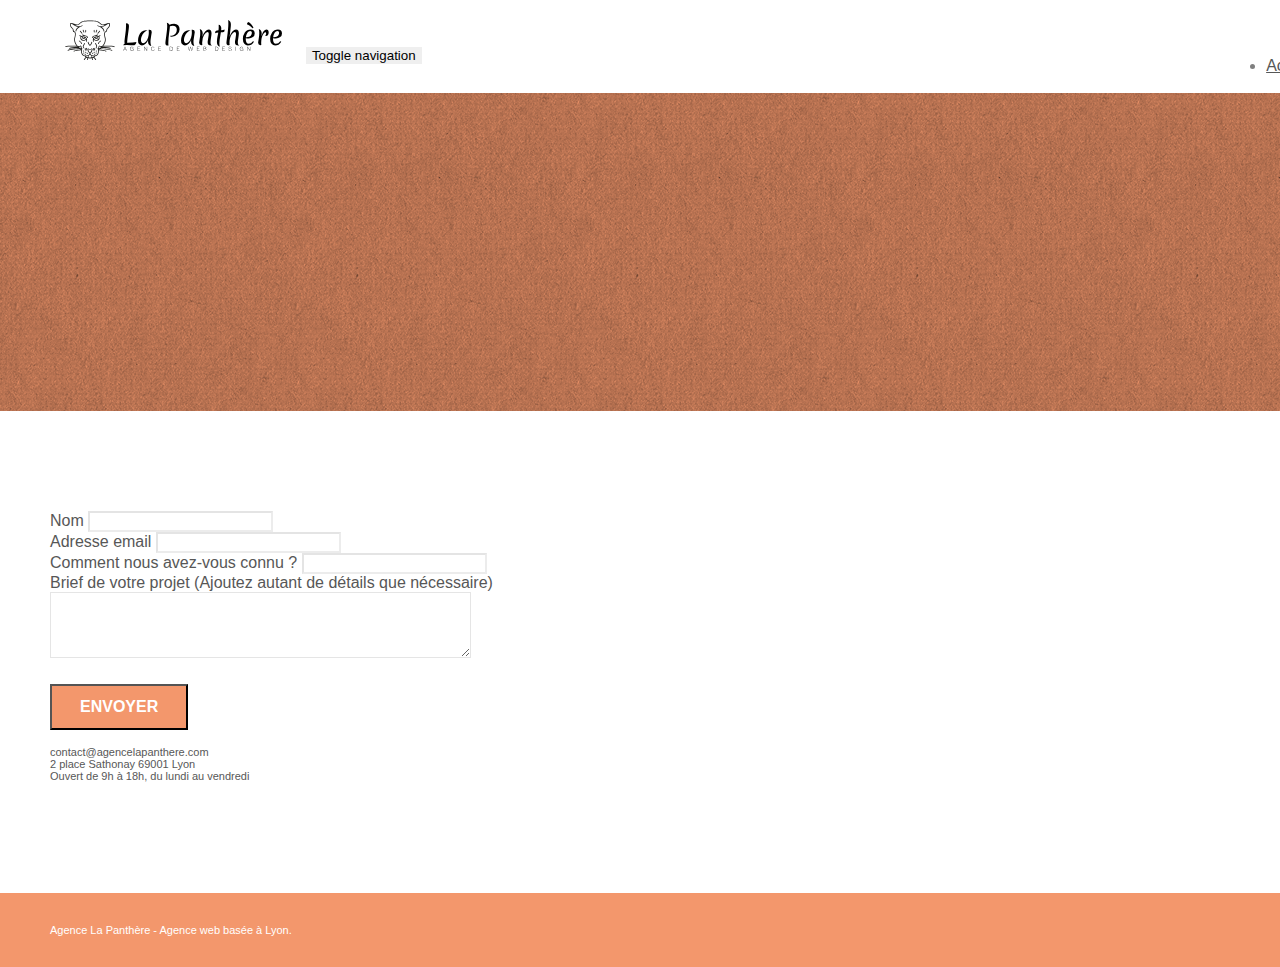
==== page2.html @ acd680e2 "ajout des fichiers" ====
<!doctype html>
<html lang="Default">
<head>
    <meta charset="utf-8">
    <meta name="keywords" content="">
    <meta name="description" content="">
    <meta name="viewport" content="width=device-width, initial-scale=1.0, viewport-fit=cover">
    <link rel="shortcut icon" type="image/png" href="favicon.jpg">
    
	<link rel="stylesheet" type="text/css" href="./css/bootstrap.min.css">
	<link rel="stylesheet" type="text/css" href="style.css">
	<link rel="stylesheet" type="text/css" href="./css/font-awesome.min.css">
	<link rel="stylesheet" type="text/css" href="./css/et-line.min.css">
	
    
	<script src="./js/jquery-2.1.0.min.js"></script>
	<script src="./js/bootstrap.min.js"></script>
	<script src="./js/blocs.min.js"></script>
	<script src="./js/jqBootstrapValidation.js"></script>
	<script src="./js/formHandler.js"></script>
    <title>page2</title>

    
<!-- Analytics -->
 
<!-- Analytics END -->
    
</head>
<body>
<!-- Principal conteneur -->
<div class="page-container">
    
<!-- bloc-0 -->
<div class="bloc bgc-white l-bloc " id="bloc-0">
	<div class="container bloc-sm">
		<nav class="navbar row">
			<div class="navbar-header">
				<a class="navbar-brand" href="index.html"><img src="img/agence-la-panthere-monochrome.svg" alt="atlanta web design logo" height="40" /></a>
				<button id="nav-toggle" type="button" class="ui-navbar-toggle navbar-toggle" data-toggle="collapse" data-target=".navbar-1">
					<span class="sr-only">Toggle navigation</span><span class="icon-bar"></span><span class="icon-bar"></span><span class="icon-bar"></span>
				</button>
			</div>
			<div class="collapse navbar-collapse navbar-1 special-dropdown-nav">
				<ul class="site-navigation nav navbar-nav">
					<li>
						<a href="index.html">Accueil</a>
					</li>
					<li>
					</li>
					<li>
						<a href="page2.html">page2 &gt;</a>
					</li>
				</ul>
			</div>
		</nav>
	</div>
</div>
<!-- bloc-0 END -->

<!-- bloc-6 -->
<div class="bloc bg-dots-bg bg-repeat bgc-atomic-tangerine d-bloc bloc-bg-texture texture-paper" id="bloc-6">
	<div class="container bloc-lg">
		<div class="row">
			<div class="col-sm-12">
				<h1 class="text-center hero-bloc-text tc-white">
					Parlons web design !
				</h1>
				<p class="text-center mg-lg tc-white tight-width-whitespace">
					Nous sommes ravis que vous souhaitiez collaborer avec notre agence.<br>
					Parlez-nous de votre projet en complétant le formulaire ci-dessous.
				</p>
			</div>
		</div>
	</div>
</div>
<!-- bloc-6 END -->

<!-- bloc-7 -->
<div class="bloc bgc-white l-bloc" id="bloc-7">
	<div class="container bloc-lg">
		<div class="row">
			<div class="col-sm-6">
				<form id="form_1" novalidate success-msg="Your message has been sent." fail-msg="Sorry it seems that our mail server is not responding, Sorry for the inconvenience!">
					<div class="form-group">
						<label>
							Nom
						</label>
						<input id="name" class="form-control" required />
					</div>
					<div class="form-group">
						<label>
							Adresse email
						</label>
						<input id="email" class="form-control" type="email" required />
					</div>
					<div class="form-group">
						<label>
							Comment nous avez-vous connu ?
						</label>
						<input class="form-control" type="email" required id="input_504" />
					</div>
					<div class="form-group">
						<label>
							Brief de votre projet (Ajoutez autant de détails que nécessaire)<br>
						</label><textarea id="message" class="form-control" rows="4" cols="50" required></textarea>
					</div> 
					<button class="bloc-button btn btn-lg btn-block cta-hero btn-atomic-tangerine" type="submit">
						Envoyer
					</button>
				</form>
			</div>
			<div class="col-sm-6">
				<p>
					contact@agencelapanthere.com<br>2 place Sathonay 69001 Lyon<br>Ouvert de 9h à 18h, du lundi au vendredi<br>
				</p>
			</div>
		</div>
	</div>
</div>
<!-- bloc-7 END -->

<!-- ScrollToTop Button -->
<a class="bloc-button btn btn-d scrollToTop" onclick="scrollToTarget('1')"><span class="fa fa-chevron-up"></span></a>
<!-- ScrollToTop Button END-->


<!-- Footer - bloc-8 -->
<div class="bloc bgc-atomic-tangerine d-bloc" id="bloc-8">
	<div class="container bloc-sm">
		<div class="row">
			<div class="col-sm-12">
				<p class="text-center white">
					Agence La Panthère - Agence web basée à Lyon.<br>
				</p>
				<div class="row row-no-gutters social">
					<div class="col-sm-3">
						<div class="text-center">
							<a class="social" href="index.html"><span class="fa fa-twitter icon-md"></span></a>
						</div>
					</div>
					<div class="col-sm-3">
						<div class="text-center">
							<a class="social" href="index.html"><span class="fa fa-facebook icon-md"></span></a>
						</div>
					</div>
					<div class="col-sm-3">
						<div class="text-center">
							<a class="social" href="index.html"><span class="fa fa-dribbble icon-md"></span></a>
						</div>
					</div>
					<div class="col-sm-3">
						<div class="text-center">
							<a class="social" href="index.html"><span class="fa fa-instagram icon-md"></span></a>
						</div>
					</div>
				</div>
			</div>
		</div>
	</div>
</div>
<!-- Footer - bloc-8 END -->

</div>
<!-- Principal conteneur END -->
    

</body>
</html>
---- style.css ----
body {
    margin: 0;
    padding: 0;
    background: #FFF;
    overflow-x: hidden;
    -webkit-font-smoothing: antialiased;
    -moz-osx-font-smoothing: grayscale;
}

a,
button {
    transition: all .3s ease-in-out;
    outline: none!important;
}

a:hover {
    text-decoration: none;
    cursor: pointer;
}

#page-loading-blocs-notifaction {
    position: fixed;
    top: 0;
    bottom: 0;
    width: 100%;
    z-index: 100000;
    background: #FFFFFF url("img/pageload-spinner.gif") no-repeat center center;
}

.bloc {
    width: 100%;
    clear: both;
    background: 50% 50% no-repeat;
    padding: 0 50px;
    -webkit-background-size: cover;
    -moz-background-size: cover;
    -o-background-size: cover;
    background-size: cover;
    position: relative;
}

.bloc .container {
    padding-left: 0;
    padding-right: 0;
}

.bloc-lg {
    padding: 100px 50px;
}

.bloc-md {
    padding: 50px;
}

.bloc-sm {
    padding: 20px 50px;
}

.bg-center,
.bg-l-edge,
.bg-r-edge,
.bg-t-edge,
.bg-b-edge,
.bg-tl-edge,
.bg-bl-edge,
.bg-tr-edge,
.bg-br-edge,
.bg-repeat {
    -webkit-background-size: auto!important;
    -moz-background-size: auto!important;
    -o-background-size: auto!important;
    background-size: auto!important;
}

.bg-repeat {
    background: repeat;
}

.bg-t-edge {
    background: top no-repeat;
}

.bloc-bg-texture::before {
    content: "";
    background-size: 2px 2px;
    position: absolute;
    top: 0;
    bottom: 0;
    left: 0;
    right: 0;
}

.texture-paper::before {
    background: url("img/texture-paper.png");
    background-size: 280px 280px;
}

.b-parallax {
    background-attachment: fixed;
}

.d-bloc {
    color: rgba(255, 255, 255, .7);
}

.d-bloc button:hover {
    color: rgba(255, 255, 255, .9);
}

.d-bloc .icon-round,
.d-bloc .icon-square,
.d-bloc .icon-rounded,
.d-bloc .icon-semi-rounded-a,
.d-bloc .icon-semi-rounded-b {
    border-color: rgba(255, 255, 255, .9);
}

.d-bloc .divider-h span {
    border-color: rgba(255, 255, 255, .2);
}

.d-bloc .a-btn,
.d-bloc .navbar a,
.d-bloc .navbar-brand,
.d-bloc a .icon-sm,
.d-bloc a .icon-md,
.d-bloc a .icon-lg,
.d-bloc a .icon-xl,
.d-bloc h1 a,
.d-bloc h2 a,
.d-bloc h3 a,
.d-bloc h4 a,
.d-bloc h5 a,
.d-bloc h6 a,
.d-bloc p a {
    color: rgba(255, 255, 255, .6);
}

.d-bloc .a-btn:hover,
.d-bloc .navbar a:hover,
.d-bloc .navbar-brand:hover,
.d-bloc a:hover .icon-sm,
.d-bloc a:hover .icon-md,
.d-bloc a:hover .icon-lg,
.d-bloc a:hover .icon-xl,
.d-bloc h1 a:hover,
.d-bloc h2 a:hover,
.d-bloc h3 a:hover,
.d-bloc h4 a:hover,
.d-bloc h5 a:hover,
.d-bloc h6 a:hover,
.d-bloc p a:hover {
    color: rgba(255, 255, 255, 1);
}

.d-bloc .navbar-toggle .icon-bar {
    background: rgba(255, 255, 255, 1);
}

.d-bloc .btn-wire,
.d-bloc .btn-wire:hover {
    color: rgba(255, 255, 255, 1);
    border-color: rgba(255, 255, 255, 1);
}

.d-bloc .panel {
    color: rgba(0, 0, 0, .5);
}

.d-bloc .panel button:hover {
    color: rgba(0, 0, 0, .7);
}

.d-bloc .panel icon {
    border-color: rgba(0, 0, 0, .7);
}

.d-bloc .panel .divider-h span {
    border-color: rgba(0, 0, 0, .1);
}

.d-bloc .panel .a-btn {
    color: rgba(0, 0, 0, .6);
}

.d-bloc .panel .a-btn:hover {
    color: rgba(0, 0, 0, 1);
}

.d-bloc .panel .btn-wire,
.d-bloc .panel .btn-wire:hover {
    color: rgba(0, 0, 0, .7);
    border-color: rgba(0, 0, 0, .3);
}

.d-bloc .panel,
.l-bloc {
    color: rgba(0, 0, 0, .5);
}

.d-bloc .panel button:hover,
.l-bloc button:hover {
    color: rgba(0, 0, 0, .7);
}

.l-bloc .icon-round,
.l-bloc .icon-square,
.l-bloc .icon-rounded,
.l-bloc .icon-semi-rounded-a,
.l-bloc .icon-semi-rounded-b {
    border-color: rgba(0, 0, 0, .7);
}

.d-bloc .panel .divider-h span,
.l-bloc .divider-h span {
    border-color: rgba(0, 0, 0, .1);
}

.d-bloc .panel .a-btn,
.l-bloc .a-btn,
.l-bloc .navbar a,
.l-bloc .navbar-brand,
.l-bloc a .icon-sm,
.l-bloc a .icon-md,
.l-bloc a .icon-lg,
.l-bloc a .icon-xl,
.l-bloc h1 a,
.l-bloc h2 a,
.l-bloc h3 a,
.l-bloc h4 a,
.l-bloc h5 a,
.l-bloc h6 a,
.l-bloc p a {
    color: rgba(0, 0, 0, .6);
}

.d-bloc .panel .a-btn:hover,
.l-bloc .a-btn:hover,
.l-bloc .navbar a:hover,
.l-bloc .navbar-brand:hover,
.l-bloc a:hover .icon-sm,
.l-bloc a:hover .icon-md,
.l-bloc a:hover .icon-lg,
.l-bloc a:hover .icon-xl,
.l-bloc h1 a:hover,
.l-bloc h2 a:hover,
.l-bloc h3 a:hover,
.l-bloc h4 a:hover,
.l-bloc h5 a:hover,
.l-bloc h6 a:hover,
.l-bloc p a:hover {
    color: rgba(0, 0, 0, 1);
}

.l-bloc .navbar-toggle .icon-bar {
    color: rgba(0, 0, 0, .6);
}

.d-bloc .panel .btn-wire,
.d-bloc .panel .btn-wire:hover,
.l-bloc .btn-wire,
.l-bloc .btn-wire:hover {
    color: rgba(0, 0, 0, .7);
    border-color: rgba(0, 0, 0, .3);
}

.voffset {
    margin-top: 30px;
}

.voffset-lg {
    margin-top: 80px;
}

.row-no-gutters {
    margin-right: 0;
    margin-left: 0;
}

.row.row-no-gutters > [class^="col-"],
.row.row-no-gutters > [class*=" col-"] {
    padding-right: 0;
    padding-left: 0;
}

#bloc-1-hero h1 {
    font-size: 32px;
}

.navbar {
    margin-bottom: 0;
    z-index: 1;
}

.navbar-brand {
    height: auto;
    padding: 3px 15px;
    font-size: 25px;
    font-weight: normal;
    font-weight: 600;
    line-height: 44px;
}

.navbar-brand img {
    max-height: 200px;
    margin: 0 5px 0 0;
    display: inline;
}

.navbar-brand img[src$=svg] {
    min-width: 100px;
}

.nav-center .navbar-brand img {
    margin: 0;
}

.navbar .nav {
    padding-top: 2px;
    margin-right: -16px;
    float: right;
    z-index: 1;
}

.nav > li {
    float: left;
    margin-top: 4px;
    font-size: 16px;
}

.navbar-nav .open .dropdown-menu > li > a {
    text-align: inherit;
}

.nav > li a:hover,
.nav > li a:focus {
    background: transparent;
}

.navbar-toggle {
    margin: 10px 10px 0 0;
    border: 0px;
}

.navbar-toggle:hover {
    background: transparent!important;
}

.navbar-toggle .icon-bar {
    background-color: rgba(0, 0, 0, .5);
    width: 26px;
}

.nav-invert .navbar .nav {
    float: left;
}

.nav-invert .navbar-header,
.nav-invert .navbar-brand {
    float: right;
    position: relative;
    z-index: 2;
}

@media (min-width: 768px) {
    .site-navigation {
        position: absolute;
        top: 50%;
        right: 20px;
        transform: translate(0, -50%);
        -webkit-transform: translateY(-50%);
    }
    .nav > li .dropdown-menu a,
    .nav > li .dropdown-menu a:hover {
        color: #484848;
    }
    .nav-invert .site-navigation {
        left: 0;
        right: 0;
    }
    .nav-center {
        text-align: center;
    }
    .nav-center .navbar-header {
        width: 100%;
    }
    .nav-center .navbar-header,
    .nav-center .navbar-brand,
    .nav-center .nav > li {
        float: none;
        display: inline-block;
    }
    .nav-center .site-navigation {
        position: relative;
        width: 100%;
        right: 0;
        margin-right: 0px;
        margin-top: 20px;
    }
    .nav-center.mini-nav .navbar-toggle {
        float: none;
        margin: 10px auto 0;
    }
}

.nav > li > .dropdown a {
    background: none!important;
    display: block;
    padding: 14px 15px;
}

nav .caret {
    margin: 0 5px;
}

.dropdown-menu .dropdown-menu {
    top: -8px;
    left: 100%;
}

.dropdown-menu .dropmenu-flow-right {
    top: 100%;
    left: 0;
    margin-left: -1px;
    border-top-left-radius: 0;
    border-top-right-radius: 0;
}

.dropdown-menu .dropdown span {
    border: 4px solid black;
    border-top-color: transparent;
    border-right-color: transparent;
    border-bottom-color: transparent;
    margin: 6px -5px 0 0!important;
    float: right;
}

.mg-md {
    margin-top: 10px;
    margin-bottom: 20px;
}

.mg-lg {
    margin-top: 10px;
    margin-bottom: 40px;
}

.btn {
    margin: 0 5px 5px 0;
}

.btn.pull-right {
    margin: 0 0 5px 5px;
}

.btn-d,
.btn-d:hover,
.btn-d:focus {
    color: #FFF;
    background: rgba(0, 0, 0, .3);
}

button {
    outline: none!important;
}

.btn-rd {
    border-radius: 40px;
}

.btn-clean {
    border: 1px solid rgba(0, 0, 0, .08);
    border-bottom-color: rgba(0, 0, 0, .1);
    text-shadow: 0 1px 0 rgba(0, 0, 1, .1);
    box-shadow: 0 1px 3px rgba(0, 0, 1, .25), inset 0 1px 0 0 rgba(255, 255, 255, .15);
}

.icon-md {
    font-size: 30px!important;
}

.icon-lg {
    font-size: 60px!important;
}

.sm-shadow {
    text-shadow: 0 1px 2px rgba(0, 0, 0, .3);
}

.panel-sq,
.panel-sq .panel-heading,
.panel-sq .panel-footer {
    border-radius: 0;
}

.panel-rd {
    border-radius: 30px;
}

.panel-rd .panel-heading {
    border-radius: 29px 29px 0 0;
}

.panel-rd .panel-footer {
    border-radius: 0 0 29px 29px;
}

.form-control {
    border-color: rgba(0, 0, 0, .1);
    box-shadow: none;
}

.scrollToTop {
    width: 40px;
    height: 40px;
    position: fixed;
    bottom: 20px;
    right: 20px;
    opacity: 0;
    z-index: 500;
    transition: all .3s ease-in-out;
}

.scrollToTop span {
    margin-top: 6px;
}

.showScrollTop {
    font-size: 14px;
    opacity: 1;
}

a[data-lightbox] {
    position: relative;
    display: block;
    text-align: center;
}

a[data-lightbox]:hover::before {
    content: "+";
    font-family: "HelveticaNeue-Light", "Helvetica Neue Light", "Helvetica Neue", Helvetica, Arial;
    font-size: 32px;
    width: 50px;
    height: 50px;
    margin-left: -25px;
    border-radius: 50%;
    background: rgba(0, 0, 0, .6);
    color: #FFF;
    font-weight: 100;
    z-index: 1;
    position: absolute;
    top: 50%;
    transform: translateY(-50%);
    -webkit-transform: translateY(-50%);
}

a[data-lightbox]:hover img {
    opacity: 0.6;
    -webkit-animation-fill-mode: none;
    animation-fill-mode: none;
}

#lightbox-modal {
    display: flex;
    align-items: center;
}

#lightbox-modal .modal-dialog {
    width: 90%;
    max-width: 900px;
    margin: 0 auto 0;
}

#lightbox-modal .modal-dialog img {
    max-height: 90vh;
    margin: 0 auto;
}

.lightbox-caption {
    padding: 20px;
    color: #FFF;
    background: rgba(0, 0, 0, .5);
    position: absolute;
    left: 15px;
    right: 15px;
    bottom: 5px;
}

.close-lightbox {
    color: #FFF;
    font-size: 30px;
    position: absolute;
    top: 20px;
    right: 20px;
    z-index: 20;
    background: rgba(0, 0, 0, .5);
    border: none;
    line-height: 30px;
    padding: 0 9px 5px;
    opacity: 0.3;
}

.close-lightbox:hover,
.next-lightbox:hover,
.prev-lightbox:hover {
    opacity: 1.0;
    color: #FFF;
}

.next-lightbox,
.prev-lightbox {
    font-size: 20px;
    color: rgba(255, 255, 255, .9);
    background: rgba(0, 0, 0, .5);
    transition: all .2s ease-in-out;
    position: absolute;
    top: 45%;
    z-index: 1;
    opacity: 0.4;
}

.next-lightbox {
    padding: 6px 8px 1px 13px;
    right: 25px;
}

.prev-lightbox {
    padding: 6px 13px 1px 10px;
    left: 25px;
}

.snapshot-lb .modal-body {
    padding-bottom: 45px;
}

.snapshot-lb .lightbox-caption {
    padding: 0;
    color: rgba(0, 0, 0, .5);
    background: none;
}

h1,
h2,
h3,
h4,
h5,
h6,
p,
label,
.btn,
a {
    font-family: "helvetica";
    font-weight: 400;
    color: #575757!important;
}

.container {
    max-width: 1000px;
}

.hero-bloc-text {
    font-size: 38px;
}

.hero-bloc-text-sub {
    font-size: 36px;
}

.statement-bloc-text {
    line-height: 26px;
    font-style: italic;
    font-size: 20px;
    text-align: center;
    font-weight: lighter;
    max-width: 520px;
    margin: auto auto auto auto;
}

p {
    font-size: 11px;
}

.tight-width-whitespace {
    max-width: 600px;
    margin: auto auto auto auto;
}

.h1 {
    font-size: 20px;
    font-family: "Open Sans";
}

.cta-hero {
    margin-top: 22px;
    color: #FFFFFF!important;
    text-transform: uppercase;
    padding: 12px 28px 12px 28px;
    font-size: 16px;
    font-weight: 700;
}

.social {
    max-width: 400px;
    margin: auto auto auto auto;
}

h2 {
    font-size: 22px;
    line-height: 1.4em;
}

h3 {
    font-size: 15px;
    text-transform: uppercase;
    font-weight: 700;
    color: #333333!important;
}

.med-width-whitespace {
    max-width: 800px;
    margin: auto auto auto auto;
    box-shadow: 0px 0px 0px #000000;
}

h1 {
    color: #333333!important;
}

h4 {
    color: #333333!important;
}

.icons {
    margin-bottom: 14px;
    margin-top: 24px;
}

.white {
    color: #FFFFFF!important;
}

.portfolio-thumb {
    margin-bottom: 24px;
}

.portfolio-row {
    margin-bottom: 44px;
    margin-top: 50px;
}

.avatar {
    box-shadow: 0px 4px 9px rgba(0, 0, 0, 0.3);
}

.black-background {
    background-color: rgba(165, 147, 99, 0.7);
    padding: 40px 40px 40px 40px;
}

.bold-link {
    font-weight: 900;
    text-decoration: underline!important;
}

.bgc-white {
    background-color: #FFFFFF;
}

.bgc-dark-slate-blue {
    background-color: #364577;
}

.bgc-atomic-tangerine {
    background-color: #F3976C;
}

.tc-white {
    color: #F3976C!important;
}

.btn-atomic-tangerine {
    background: #F3976C;
    color: #FFFFFF!important;
}

.btn-atomic-tangerine:hover {
    background: #c27956!important;
    color: #FFFFFF!important;
}

.ltc-white {
    color: #FFFFFF!important;
}

.ltc-white:hover {
    color: #cccccc!important;
}

.ltc-atomic-tangerine {
    color: #F3976C!important;
}

.ltc-atomic-tangerine:hover {
    color: #c27956!important;
}

.icon-dark-slate-blue {
    color: #364577!important;
    border-color: #364577!important;
}

.bg-dots-bg {
    background-image: url("img/dots-bg.png");
}

.bg-lines-h2-bg {
    background-image: url("img/lines-h2-bg.png");
}

.bg-banniere {
    background-image: url("img/agence-la-panthere.jpg");
}

.bg-presentation {
    background-image: url("img/image-de-presentation.bmp");
}

@media (max-width: 1024px) {
    .bloc {
        padding-left: 20px;
        padding-right: 20px;
    }
    .bloc.full-width-bloc,
    .bloc-tile-2.full-width-bloc .container,
    .bloc-tile-3.full-width-bloc .container,
    .bloc-tile-4.full-width-bloc .container {
        padding-left: 0;
        padding-right: 0;
    }
}

@media (max-width: 992px) and (min-width: 768px) {
    .navbar .nav {
        max-width: 80%
    }
    .nav-center.navbar .nav {
        max-width: 100%
    }
}

@media only screen and (min-device-width: 768px) and (max-device-width: 1024px) and (orientation: landscape) {
    .b-parallax {
        background-attachment: scroll;
    }
}

@media only screen and (min-device-width: 1024px) and (max-device-width: 1366px) and (-webkit-min-device-pixel-ratio: 1.5) {
    .b-parallax {
        background-attachment: scroll;
    }
}

@media (max-width: 991px) {
    .container {
        width: 100%;
    }
    .b-parallax {
        background-attachment: scroll;
    }
    .page-container,
    #hero-bloc {
        overflow-x: hidden;
        position: relative;
    }
    .bloc {
        padding-left: constant(safe-area-inset-left);
        padding-right: constant(safe-area-inset-right);
    }
    .bloc-group,
    .bloc-group .bloc {
        display: block;
        width: 100%;
    }
    .bloc-fill-screen .fill-bloc-top-edge,
    .bloc-fill-screen .fill-bloc-bottom-edge {
        padding: 0 20px;
        padding-left: constant(safe-area-inset-left);
        padding-right: constant(safe-area-inset-right);
    }
}

@media (max-width: 767px) {
    .page-container {
        overflow-x: hidden;
        position: relative;
    }
    h1,
    h2,
    h3,
    h4,
    h5,
    h6,
    p,
    #disqus_thread {
        padding-left: 10px!important;
        padding-right: 10px!important;
    }
    .b-parallax {
        background-attachment: scroll;
    }
    .navbar .nav {
        padding-top: 0;
        border-top: 1px solid rgba(0, 0, 0, .2);
        float: none!important;
    }
    .navbar.row {
        margin-left: 0;
        margin-right: 0;
    }
    .site-navigation {
        position: inherit;
        transform: none;
        -webkit-transform: none;
        -ms-transform: none;
    }
    .nav > li {
        margin-top: 0;
        border-bottom: 1px solid rgba(0, 0, 0, .1);
        background: rgba(0, 0, 0, .05);
        text-align: left;
        padding-left: 15px;
        width: 100%;
    }
    .nav > li:hover {
        background: rgba(0, 0, 0, .08);
    }
    .dropdown .dropdown a .caret {
        float: none;
        margin: 5px 0 0 10px!important;
        border: 4px solid black;
        border-bottom-color: transparent;
        border-right-color: transparent;
        border-left-color: transparent;
    }
    #hero-bloc .navbar .nav {
        background: rgba(0, 0, 0, .8);
    }
    #hero-bloc .navbar .nav a {
        color: rgba(255, 255, 255, .6);
    }
    .hero {
        padding: 50px 0;
    }
    .hero-nav {
        left: -1px;
        right: -1px;
    }
    .navbar-collapse {
        padding: 0;
        overflow-x: hidden;
        -webkit-box-shadow: none;
        box-shadow: none;
    }
    .navbar-brand img {
        max-height: 40px;
        width: auto;
    }
    .nav-invert .navbar-header {
        float: none;
        width: 100%;
    }
    .nav-invert .navbar-toggle {
        float: left;
        margin-left: 10px;
    }
    .bloc {
        padding-left: 0;
        padding-right: 0;
    }
    .bloc-xxl,
    .bloc-xl,
    .bloc-lg {
        padding: 40px 0;
    }
    .bloc-sm,
    .bloc-md {
        padding-left: 0;
        padding-right: 0;
    }
    .bloc-tile-2 .container,
    .bloc-tile-3 .container,
    .bloc-tile-4 .container,
    .bloc-fill-screen .fill-bloc-top-edge,
    .bloc-fill-screen .fill-bloc-bottom-edge {
        padding-left: 0;
        padding-right: 0;
    }
    .a-block {
        padding: 0 10px;
    }
    .btn-dwn {
        display: none;
    }
    .voffset {
        margin-top: 5px;
    }
    .voffset-md {
        margin-top: 20px;
    }
    .voffset-lg {
        margin-top: 30px;
    }
    form {
        padding: 5px;
    }
    .close-lightbox {
        display: inline-block;
    }
    .blocsapp-device-iphone5 {
        background-size: 216px 425px;
        padding-top: 60px;
        width: 216px;
        height: 425px;
    }
    .blocsapp-device-iphone5 img {
        width: 180px;
        height: 320px;
    }
}

@media (max-width: 400px) {
    .bloc {
        padding-left: 0;
        padding-right: 0;
    }
}

@media (max-width: 767px) {
    .bloc-mob-center-text {
        text-align: center;
    }
}
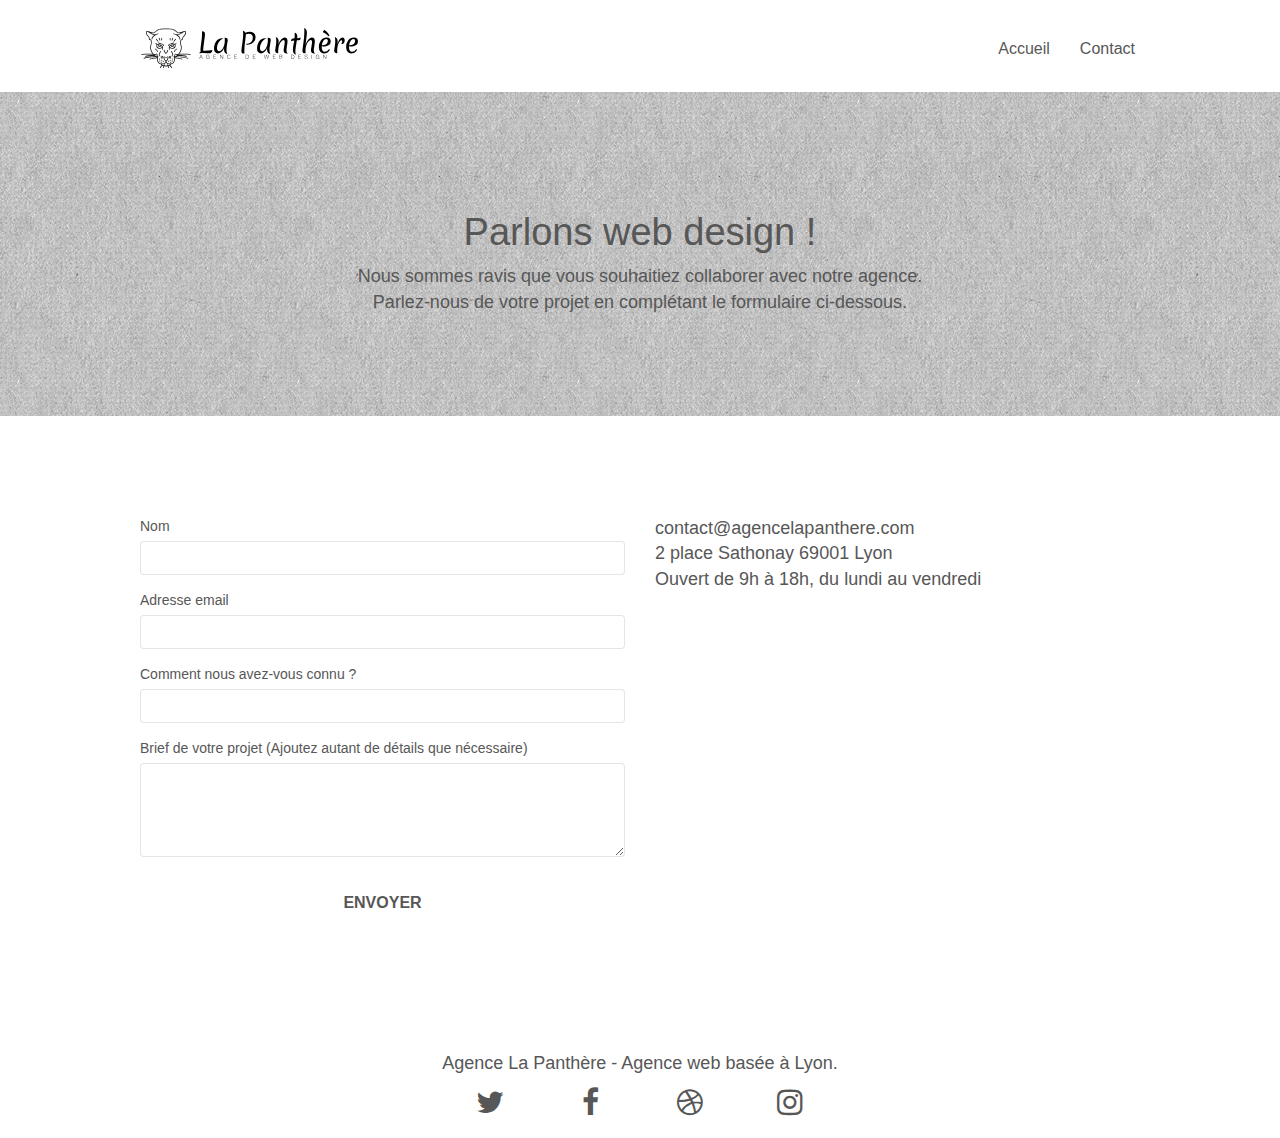
==== commit a9ac60ce: "Update" ====
--- a/page2.html
+++ b/page2.html
@@ -1,168 +1,223 @@
-<!doctype html>
-<html lang="Default">
-<head>
-    <meta charset="utf-8">
-    <meta name="keywords" content="">
-    <meta name="description" content="">
-    <meta name="viewport" content="width=device-width, initial-scale=1.0, viewport-fit=cover">
-    <link rel="shortcut icon" type="image/png" href="favicon.jpg">
-    
-	<link rel="stylesheet" type="text/css" href="./css/bootstrap.min.css">
-	<link rel="stylesheet" type="text/css" href="style.css">
-	<link rel="stylesheet" type="text/css" href="./css/font-awesome.min.css">
-	<link rel="stylesheet" type="text/css" href="./css/et-line.min.css">
-	
-    
-	<script src="./js/jquery-2.1.0.min.js"></script>
-	<script src="./js/bootstrap.min.js"></script>
-	<script src="./js/blocs.min.js"></script>
-	<script src="./js/jqBootstrapValidation.js"></script>
-	<script src="./js/formHandler.js"></script>
-    <title>page2</title>
-
-    
-<!-- Analytics -->
- 
-<!-- Analytics END -->
-    
-</head>
-<body>
-<!-- Principal conteneur -->
-<div class="page-container">
-    
-<!-- bloc-0 -->
-<div class="bloc bgc-white l-bloc " id="bloc-0">
-	<div class="container bloc-sm">
-		<nav class="navbar row">
-			<div class="navbar-header">
-				<a class="navbar-brand" href="index.html"><img src="img/agence-la-panthere-monochrome.svg" alt="atlanta web design logo" height="40" /></a>
-				<button id="nav-toggle" type="button" class="ui-navbar-toggle navbar-toggle" data-toggle="collapse" data-target=".navbar-1">
-					<span class="sr-only">Toggle navigation</span><span class="icon-bar"></span><span class="icon-bar"></span><span class="icon-bar"></span>
-				</button>
-			</div>
-			<div class="collapse navbar-collapse navbar-1 special-dropdown-nav">
-				<ul class="site-navigation nav navbar-nav">
-					<li>
-						<a href="index.html">Accueil</a>
-					</li>
-					<li>
-					</li>
-					<li>
-						<a href="page2.html">page2 &gt;</a>
-					</li>
-				</ul>
-			</div>
-		</nav>
-	</div>
-</div>
-<!-- bloc-0 END -->
-
-<!-- bloc-6 -->
-<div class="bloc bg-dots-bg bg-repeat bgc-atomic-tangerine d-bloc bloc-bg-texture texture-paper" id="bloc-6">
-	<div class="container bloc-lg">
-		<div class="row">
-			<div class="col-sm-12">
-				<h1 class="text-center hero-bloc-text tc-white">
-					Parlons web design !
-				</h1>
-				<p class="text-center mg-lg tc-white tight-width-whitespace">
-					Nous sommes ravis que vous souhaitiez collaborer avec notre agence.<br>
-					Parlez-nous de votre projet en complétant le formulaire ci-dessous.
-				</p>
-			</div>
-		</div>
-	</div>
-</div>
-<!-- bloc-6 END -->
-
-<!-- bloc-7 -->
-<div class="bloc bgc-white l-bloc" id="bloc-7">
-	<div class="container bloc-lg">
-		<div class="row">
-			<div class="col-sm-6">
-				<form id="form_1" novalidate success-msg="Your message has been sent." fail-msg="Sorry it seems that our mail server is not responding, Sorry for the inconvenience!">
-					<div class="form-group">
-						<label>
-							Nom
-						</label>
-						<input id="name" class="form-control" required />
-					</div>
-					<div class="form-group">
-						<label>
-							Adresse email
-						</label>
-						<input id="email" class="form-control" type="email" required />
-					</div>
-					<div class="form-group">
-						<label>
-							Comment nous avez-vous connu ?
-						</label>
-						<input class="form-control" type="email" required id="input_504" />
-					</div>
-					<div class="form-group">
-						<label>
-							Brief de votre projet (Ajoutez autant de détails que nécessaire)<br>
-						</label><textarea id="message" class="form-control" rows="4" cols="50" required></textarea>
-					</div> 
-					<button class="bloc-button btn btn-lg btn-block cta-hero btn-atomic-tangerine" type="submit">
-						Envoyer
-					</button>
-				</form>
-			</div>
-			<div class="col-sm-6">
-				<p>
-					contact@agencelapanthere.com<br>2 place Sathonay 69001 Lyon<br>Ouvert de 9h à 18h, du lundi au vendredi<br>
-				</p>
-			</div>
-		</div>
-	</div>
-</div>
-<!-- bloc-7 END -->
-
-<!-- ScrollToTop Button -->
-<a class="bloc-button btn btn-d scrollToTop" onclick="scrollToTarget('1')"><span class="fa fa-chevron-up"></span></a>
-<!-- ScrollToTop Button END-->
-
-
-<!-- Footer - bloc-8 -->
-<div class="bloc bgc-atomic-tangerine d-bloc" id="bloc-8">
-	<div class="container bloc-sm">
-		<div class="row">
-			<div class="col-sm-12">
-				<p class="text-center white">
-					Agence La Panthère - Agence web basée à Lyon.<br>
-				</p>
-				<div class="row row-no-gutters social">
-					<div class="col-sm-3">
-						<div class="text-center">
-							<a class="social" href="index.html"><span class="fa fa-twitter icon-md"></span></a>
-						</div>
-					</div>
-					<div class="col-sm-3">
-						<div class="text-center">
-							<a class="social" href="index.html"><span class="fa fa-facebook icon-md"></span></a>
-						</div>
-					</div>
-					<div class="col-sm-3">
-						<div class="text-center">
-							<a class="social" href="index.html"><span class="fa fa-dribbble icon-md"></span></a>
-						</div>
-					</div>
-					<div class="col-sm-3">
-						<div class="text-center">
-							<a class="social" href="index.html"><span class="fa fa-instagram icon-md"></span></a>
-						</div>
-					</div>
-				</div>
-			</div>
-		</div>
-	</div>
-</div>
-<!-- Footer - bloc-8 END -->
-
-</div>
-<!-- Principal conteneur END -->
-    
-
-</body>
+<!DOCTYPE html>
+<html lang="fr">
+  <head>
+    <meta charset="utf-8" />
+    <meta
+      name="keywords"
+      content="seo, google, site web, site internet, agence design lyon, agence design, agence design,agence design,agence design,agence design,agence design,agence design,agence design,agence design"
+    />
+    <meta
+      name="description"
+      content="Contactez notre agence de web design La Panthère à Lyon, du lundi au vendredi"
+    />
+    <meta
+      name="viewport"
+      content="width=device-width, initial-scale=1.0, viewport-fit=cover"
+    />
+    <link rel="shortcut icon" type="image/png" href="favicon.jpg" />
+
+    <link rel="stylesheet" type="text/css" href="./css/bootstrap.css" />
+    <link rel="stylesheet" type="text/css" href="style.css" />
+    <link rel="stylesheet" type="text/css" href="./css/font-awesome.css" />
+    <link rel="stylesheet" type="text/css" href="./css/et-line.css" />
+
+    <meta name="robots" content="index, follow" />
+
+    <script src="./js/jquery-2.1.0.js"></script>
+    <script src="./js/bootstrap.js"></script>
+    <script src="./js/blocs.js"></script>
+    <script src="./js/jqBootstrapValidation.js"></script>
+    <script src="./js/formHandler.js"></script>
+    <title>Contact</title>
+
+    <!-- Analytics -->
+
+    <!-- Analytics END -->
+  </head>
+  <body>
+    <header>
+      <!-- bloc-0 -->
+      <div class="bloc bgc-white l-bloc" id="bloc-0">
+        <div class="container bloc-sm">
+          <nav class="navbar row">
+            <div class="navbar-header">
+              <a class="navbar-brand" href="index.html"
+                ><img
+                  src="img/agence-la-panthere-monochrome.svg"
+                  alt="atlanta web design logo"
+                  height="40"
+              /></a>
+              <button
+                id="nav-toggle"
+                type="button"
+                class="ui-navbar-toggle navbar-toggle"
+                data-toggle="collapse"
+                data-target=".navbar-1"
+              >
+                <span class="sr-only">Toggle navigation</span
+                ><span class="icon-bar"></span><span class="icon-bar"></span
+                ><span class="icon-bar"></span>
+              </button>
+            </div>
+            <div class="collapse navbar-collapse navbar-1 special-dropdown-nav">
+              <ul class="site-navigation nav navbar-nav">
+                <li>
+                  <a href="index.html">Accueil</a>
+                </li>
+                <li></li>
+                <li>
+                  <a href="page2.html">Contact</a>
+                </li>
+              </ul>
+            </div>
+          </nav>
+        </div>
+      </div>
+      <!-- bloc-0 END -->
+    </header>
+    <main>
+      <!-- bloc-6 -->
+      <div
+        class="bloc bg-dots-bg bg-repeat bgc-atomic-tangerine d-bloc bloc-bg-texture texture-paper"
+        id="bloc-6"
+      >
+        <div class="container bloc-lg">
+          <div class="row">
+            <div class="col-sm-12">
+              <h1 class="text-center hero-bloc-text grey">
+                Parlons web design !
+              </h1>
+              <p class="text-center mg-lg grey tight-width-whitespace">
+                Nous sommes ravis que vous souhaitiez collaborer avec notre
+                agence.<br />
+                Parlez-nous de votre projet en complétant le formulaire
+                ci-dessous.
+              </p>
+            </div>
+          </div>
+        </div>
+      </div>
+      <!-- bloc-6 END -->
+
+      <!-- bloc-7 -->
+      <div class="bloc bgc-white l-bloc" id="bloc-7">
+        <div class="container bloc-lg">
+          <div class="row">
+            <div class="col-sm-6">
+              <form
+                id="form_1"
+                novalidate
+                success-msg="Your message has been sent."
+                fail-msg="Sorry it seems that our mail server is not responding, Sorry for the inconvenience!"
+              >
+                <div class="form-group">
+                  <label for="name"> Nom </label>
+                  <input id="name" name="name" class="form-control" required />
+                </div>
+                <div class="form-group">
+                  <label for="email"> Adresse email </label>
+                  <input
+                    name="email"
+                    id="email"
+                    class="form-control"
+                    type="email"
+                    required
+                  />
+                </div>
+                <div class="form-group">
+                  <label for="input_504">
+                    Comment nous avez-vous connu ?
+                  </label>
+                  <input
+                    class="form-control"
+                    name="input_504"
+                    type="email"
+                    required
+                    id="input_504"
+                  />
+                </div>
+                <div class="form-group">
+                  <label for="message">
+                    Brief de votre projet (Ajoutez autant de détails que
+                    nécessaire)<br /> </label
+                  ><textarea
+                    name="message"
+                    id="message"
+                    class="form-control"
+                    rows="4"
+                    cols="50"
+                    required
+                  ></textarea>
+                </div>
+                <button
+                  class="bloc-button btn btn-lg btn-block cta-hero btn-atomic-tangerine"
+                  type="submit"
+                >
+                  Envoyer
+                </button>
+              </form>
+            </div>
+            <div class="col-sm-6">
+              <p>
+                contact@agencelapanthere.com<br />2 place Sathonay 69001 Lyon<br />Ouvert
+                de 9h à 18h, du lundi au vendredi<br />
+              </p>
+            </div>
+          </div>
+        </div>
+      </div>
+      <!-- bloc-7 END -->
+
+      <!-- ScrollToTop Button -->
+      <a class="bloc-button btn btn-d scrollToTop" onclick="scrollToTarget('1')"
+        ><span class="fa fa-chevron-up white"></span
+      ></a>
+      <!-- ScrollToTop Button END-->
+    </main>
+    <footer>
+      <!-- Footer - bloc-8 -->
+      <div class="bloc bgc-atomic-tangerine d-bloc" id="bloc-8">
+        <div class="container bloc-sm">
+          <div class="row">
+            <div class="col-sm-12">
+              <p class="text-center grey">
+                Agence La Panthère - Agence web basée à Lyon.<br />
+              </p>
+              <div class="row row-no-gutters social">
+                <div class="col-sm-3">
+                  <div class="text-center">
+                    <a class="social" href="twitter/lachouette.com"
+                      ><span class="fa fa-twitter icon-md grey"></span
+                    ></a>
+                  </div>
+                </div>
+                <div class="col-sm-3">
+                  <div class="text-center">
+                    <a class="social" href="facebook/lachouette.com"
+                      ><span class="fa fa-facebook icon-md grey"></span
+                    ></a>
+                  </div>
+                </div>
+                <div class="col-sm-3">
+                  <div class="text-center">
+                    <a class="social" href="dribble/lachouette.com"
+                      ><span class="fa fa-dribbble icon-md grey"></span
+                    ></a>
+                  </div>
+                </div>
+                <div class="col-sm-3">
+                  <div class="text-center">
+                    <a class="social" href="instagram/lachouette.com"
+                      ><span class="fa fa-instagram icon-md grey"></span
+                    ></a>
+                  </div>
+                </div>
+              </div>
+            </div>
+          </div>
+        </div>
+      </div>
+      <!-- Footer - bloc-8 END -->
+    </footer>
+  </body>
 </html>
--- a/style.css
+++ b/style.css
@@ -1,59 +1,63 @@
 body {
-    margin: 0;
-    padding: 0;
-    background: #FFF;
-    overflow-x: hidden;
-    -webkit-font-smoothing: antialiased;
-    -moz-osx-font-smoothing: grayscale;
+  margin: 0;
+  padding: 0;
+  background: #fff;
+  overflow-x: hidden;
+  -webkit-font-smoothing: antialiased;
+  -moz-osx-font-smoothing: grayscale;
 }
 
 a,
 button {
-    transition: all .3s ease-in-out;
-    outline: none!important;
+  transition: all 0.3s ease-in-out;
+}
+
+a,
+button:focus:not(:focus-visible) {
+  outline: none;
 }
 
 a:hover {
-    text-decoration: none;
-    cursor: pointer;
+  text-decoration: none;
+  cursor: pointer;
 }
 
 #page-loading-blocs-notifaction {
-    position: fixed;
-    top: 0;
-    bottom: 0;
-    width: 100%;
-    z-index: 100000;
-    background: #FFFFFF url("img/pageload-spinner.gif") no-repeat center center;
+  position: fixed;
+  top: 0;
+  bottom: 0;
+  width: 100%;
+  z-index: 100000;
+  background: #ffffff url("img/pageload-spinner.gif") no-repeat center center;
 }
 
 .bloc {
-    width: 100%;
-    clear: both;
-    background: 50% 50% no-repeat;
-    padding: 0 50px;
-    -webkit-background-size: cover;
-    -moz-background-size: cover;
-    -o-background-size: cover;
-    background-size: cover;
-    position: relative;
+  width: 100%;
+  clear: both;
+  background: 50% 50% no-repeat;
+  padding: 0 50px;
+  -webkit-background-size: cover;
+  -moz-background-size: cover;
+  -o-background-size: cover;
+  background-size: cover;
+  position: relative;
 }
 
 .bloc .container {
-    padding-left: 0;
-    padding-right: 0;
+  padding-left: 0;
+  padding-right: 0;
 }
 
 .bloc-lg {
-    padding: 100px 50px;
+  padding: 100px 50px;
 }
 
 .bloc-md {
-    padding: 50px;
+  padding: 50px;
 }
 
 .bloc-sm {
-    padding: 20px 50px;
+  padding: 20px 50px;
 }
 
 .bg-center,
@@ -66,45 +70,45 @@
 .bg-tr-edge,
 .bg-br-edge,
 .bg-repeat {
-    -webkit-background-size: auto!important;
-    -moz-background-size: auto!important;
-    -o-background-size: auto!important;
-    background-size: auto!important;
+  -webkit-background-size: auto !important;
+  -moz-background-size: auto !important;
+  -o-background-size: auto !important;
+  background-size: auto !important;
 }
 
 .bg-repeat {
-    background: repeat;
+  background: repeat;
 }
 
 .bg-t-edge {
-    background: top no-repeat;
+  background: top no-repeat;
 }
 
 .bloc-bg-texture::before {
-    content: "";
-    background-size: 2px 2px;
-    position: absolute;
-    top: 0;
-    bottom: 0;
-    left: 0;
-    right: 0;
+  content: "";
+  background-size: 2px 2px;
+  position: absolute;
+  top: 0;
+  bottom: 0;
+  left: 0;
+  right: 0;
 }
 
 .texture-paper::before {
-    background: url("img/texture-paper.png");
-    background-size: 280px 280px;
+  background: url("img/texture-paper.png");
+  background-size: 280px 280px;
 }
 
 .b-parallax {
-    background-attachment: fixed;
+  background-attachment: fixed;
 }
 
 .d-bloc {
-    color: rgba(255, 255, 255, .7);
+  color: rgba(255, 255, 255, 0.7);
 }
 
 .d-bloc button:hover {
-    color: rgba(255, 255, 255, .9);
+  color: rgba(255, 255, 255, 0.9);
 }
 
 .d-bloc .icon-round,
@@ -112,11 +116,11 @@
 .d-bloc .icon-rounded,
 .d-bloc .icon-semi-rounded-a,
 .d-bloc .icon-semi-rounded-b {
-    border-color: rgba(255, 255, 255, .9);
+  border-color: rgba(255, 255, 255, 0.9);
 }
 
 .d-bloc .divider-h span {
-    border-color: rgba(255, 255, 255, .2);
+  border-color: rgba(255, 255, 255, 0.2);
 }
 
 .d-bloc .a-btn,
@@ -133,7 +137,7 @@
 .d-bloc h5 a,
 .d-bloc h6 a,
 .d-bloc p a {
-    color: rgba(255, 255, 255, .6);
+  color: rgba(255, 255, 255, 1);
 }
 
 .d-bloc .a-btn:hover,
@@ -150,57 +154,57 @@
 .d-bloc h5 a:hover,
 .d-bloc h6 a:hover,
 .d-bloc p a:hover {
-    color: rgba(255, 255, 255, 1);
+  color: rgba(255, 255, 255, 1);
 }
 
 .d-bloc .navbar-toggle .icon-bar {
-    background: rgba(255, 255, 255, 1);
+  background: rgba(255, 255, 255, 1);
 }
 
 .d-bloc .btn-wire,
 .d-bloc .btn-wire:hover {
-    color: rgba(255, 255, 255, 1);
-    border-color: rgba(255, 255, 255, 1);
+  color: rgba(255, 255, 255, 1);
+  border-color: rgba(255, 255, 255, 1);
 }
 
 .d-bloc .panel {
-    color: rgba(0, 0, 0, .5);
+  color: rgba(0, 0, 0, 0.5);
 }
 
 .d-bloc .panel button:hover {
-    color: rgba(0, 0, 0, .7);
+  color: rgba(0, 0, 0, 0.7);
 }
 
 .d-bloc .panel icon {
-    border-color: rgba(0, 0, 0, .7);
+  border-color: rgba(0, 0, 0, 0.7);
 }
 
 .d-bloc .panel .divider-h span {
-    border-color: rgba(0, 0, 0, .1);
+  border-color: rgba(0, 0, 0, 0.1);
 }
 
 .d-bloc .panel .a-btn {
-    color: rgba(0, 0, 0, .6);
+  color: rgba(0, 0, 0, 0.6);
 }
 
 .d-bloc .panel .a-btn:hover {
-    color: rgba(0, 0, 0, 1);
+  color: rgba(0, 0, 0, 1);
 }
 
 .d-bloc .panel .btn-wire,
 .d-bloc .panel .btn-wire:hover {
-    color: rgba(0, 0, 0, .7);
-    border-color: rgba(0, 0, 0, .3);
+  color: rgba(0, 0, 0, 0.7);
+  border-color: rgba(0, 0, 0, 0.3);
 }
 
 .d-bloc .panel,
 .l-bloc {
-    color: rgba(0, 0, 0, .5);
+  color: rgba(0, 0, 0, 0.5);
 }
 
 .d-bloc .panel button:hover,
 .l-bloc button:hover {
-    color: rgba(0, 0, 0, .7);
+  color: rgba(0, 0, 0, 0.7);
 }
 
 .l-bloc .icon-round,
@@ -208,12 +212,12 @@
 .l-bloc .icon-rounded,
 .l-bloc .icon-semi-rounded-a,
 .l-bloc .icon-semi-rounded-b {
-    border-color: rgba(0, 0, 0, .7);
+  border-color: rgba(0, 0, 0, 0.7);
 }
 
 .d-bloc .panel .divider-h span,
 .l-bloc .divider-h span {
-    border-color: rgba(0, 0, 0, .1);
+  border-color: rgba(0, 0, 0, 0.1);
 }
 
 .d-bloc .panel .a-btn,
@@ -231,7 +235,7 @@
 .l-bloc h5 a,
 .l-bloc h6 a,
 .l-bloc p a {
-    color: rgba(0, 0, 0, .6);
+  color: rgba(0, 0, 0, 0.6);
 }
 
 .d-bloc .panel .a-btn:hover,
@@ -249,394 +253,396 @@
 .l-bloc h5 a:hover,
 .l-bloc h6 a:hover,
 .l-bloc p a:hover {
-    color: rgba(0, 0, 0, 1);
+  color: rgba(0, 0, 0, 1);
 }
 
 .l-bloc .navbar-toggle .icon-bar {
-    color: rgba(0, 0, 0, .6);
+  color: rgba(0, 0, 0, 0.6);
 }
 
 .d-bloc .panel .btn-wire,
 .d-bloc .panel .btn-wire:hover,
 .l-bloc .btn-wire,
 .l-bloc .btn-wire:hover {
-    color: rgba(0, 0, 0, .7);
-    border-color: rgba(0, 0, 0, .3);
+  color: rgba(0, 0, 0, 0.7);
+  border-color: rgba(0, 0, 0, 0.3);
 }
 
 .voffset {
-    margin-top: 30px;
+  margin-top: 30px;
 }
 
 .voffset-lg {
-    margin-top: 80px;
+  margin-top: 80px;
 }
 
 .row-no-gutters {
-    margin-right: 0;
-    margin-left: 0;
+  margin-right: 0;
+  margin-left: 0;
 }
 
 .row.row-no-gutters > [class^="col-"],
 .row.row-no-gutters > [class*=" col-"] {
-    padding-right: 0;
-    padding-left: 0;
+  padding-right: 0;
+  padding-left: 0;
 }
 
 #bloc-1-hero h1 {
-    font-size: 32px;
+  font-size: 32px;
 }
 
 .navbar {
-    margin-bottom: 0;
-    z-index: 1;
+  margin-bottom: 0;
+  z-index: 1;
 }
 
 .navbar-brand {
-    height: auto;
-    padding: 3px 15px;
-    font-size: 25px;
-    font-weight: normal;
-    font-weight: 600;
-    line-height: 44px;
+  height: auto;
+  padding: 3px 15px;
+  font-size: 25px;
+  font-weight: normal;
+  font-weight: 600;
+  line-height: 44px;
 }
 
 .navbar-brand img {
-    max-height: 200px;
-    margin: 0 5px 0 0;
-    display: inline;
-}
-
-.navbar-brand img[src$=svg] {
-    min-width: 100px;
+  max-height: 200px;
+  margin: 0 5px 0 0;
+  display: inline;
+}
+
+.navbar-brand img[src$="svg"] {
+  min-width: 100px;
 }
 
 .nav-center .navbar-brand img {
-    margin: 0;
+  margin: 0;
 }
 
 .navbar .nav {
-    padding-top: 2px;
-    margin-right: -16px;
-    float: right;
-    z-index: 1;
+  padding-top: 2px;
+  margin-right: -16px;
+  float: right;
+  z-index: 1;
 }
 
 .nav > li {
-    float: left;
-    margin-top: 4px;
-    font-size: 16px;
+  float: left;
+  margin-top: 4px;
+  font-size: 16px;
 }
 
 .navbar-nav .open .dropdown-menu > li > a {
-    text-align: inherit;
+  text-align: inherit;
 }
 
 .nav > li a:hover,
 .nav > li a:focus {
-    background: transparent;
+  background: transparent;
 }
 
 .navbar-toggle {
-    margin: 10px 10px 0 0;
-    border: 0px;
+  margin: 10px 10px 0 0;
+  border: 0px;
 }
 
 .navbar-toggle:hover {
-    background: transparent!important;
+  background: transparent !important;
 }
 
 .navbar-toggle .icon-bar {
-    background-color: rgba(0, 0, 0, .5);
-    width: 26px;
+  background-color: rgba(0, 0, 0, 0.5);
+  width: 26px;
 }
 
 .nav-invert .navbar .nav {
-    float: left;
+  float: left;
 }
 
 .nav-invert .navbar-header,
 .nav-invert .navbar-brand {
-    float: right;
+  float: right;
+  position: relative;
+  z-index: 2;
+}
+
+@media (min-width: 768px) {
+  .site-navigation {
+    position: absolute;
+    top: 50%;
+    right: 20px;
+    transform: translate(0, -50%);
+    -webkit-transform: translateY(-50%);
+  }
+  .nav > li .dropdown-menu a,
+  .nav > li .dropdown-menu a:hover {
+    color: #484848;
+  }
+  .nav-invert .site-navigation {
+    left: 0;
+    right: 0;
+  }
+  .nav-center {
+    text-align: center;
+  }
+  .nav-center .navbar-header {
+    width: 100%;
+  }
+  .nav-center .navbar-header,
+  .nav-center .navbar-brand,
+  .nav-center .nav > li {
+    float: none;
+    display: inline-block;
+  }
+  .nav-center .site-navigation {
     position: relative;
-    z-index: 2;
-}
-
-@media (min-width: 768px) {
-    .site-navigation {
-        position: absolute;
-        top: 50%;
-        right: 20px;
-        transform: translate(0, -50%);
-        -webkit-transform: translateY(-50%);
-    }
-    .nav > li .dropdown-menu a,
-    .nav > li .dropdown-menu a:hover {
-        color: #484848;
-    }
-    .nav-invert .site-navigation {
-        left: 0;
-        right: 0;
-    }
-    .nav-center {
-        text-align: center;
-    }
-    .nav-center .navbar-header {
-        width: 100%;
-    }
-    .nav-center .navbar-header,
-    .nav-center .navbar-brand,
-    .nav-center .nav > li {
-        float: none;
-        display: inline-block;
-    }
-    .nav-center .site-navigation {
-        position: relative;
-        width: 100%;
-        right: 0;
-        margin-right: 0px;
-        margin-top: 20px;
-    }
-    .nav-center.mini-nav .navbar-toggle {
-        float: none;
-        margin: 10px auto 0;
-    }
+    width: 100%;
+    right: 0;
+    margin-right: 0px;
+    margin-top: 20px;
+  }
+  .nav-center.mini-nav .navbar-toggle {
+    float: none;
+    margin: 10px auto 0;
+  }
 }
 
 .nav > li > .dropdown a {
-    background: none!important;
-    display: block;
-    padding: 14px 15px;
+  background: none !important;
+  display: block;
+  padding: 14px 15px;
 }
 
 nav .caret {
-    margin: 0 5px;
+  margin: 0 5px;
 }
 
 .dropdown-menu .dropdown-menu {
-    top: -8px;
-    left: 100%;
+  top: -8px;
+  left: 100%;
 }
 
 .dropdown-menu .dropmenu-flow-right {
-    top: 100%;
-    left: 0;
-    margin-left: -1px;
-    border-top-left-radius: 0;
-    border-top-right-radius: 0;
+  top: 100%;
+  left: 0;
+  margin-left: -1px;
+  border-top-left-radius: 0;
+  border-top-right-radius: 0;
 }
 
 .dropdown-menu .dropdown span {
-    border: 4px solid black;
-    border-top-color: transparent;
-    border-right-color: transparent;
-    border-bottom-color: transparent;
-    margin: 6px -5px 0 0!important;
-    float: right;
+  border: 4px solid black;
+  border-top-color: transparent;
+  border-right-color: transparent;
+  border-bottom-color: transparent;
+  margin: 6px -5px 0 0 !important;
+  float: right;
 }
 
 .mg-md {
-    margin-top: 10px;
-    margin-bottom: 20px;
+  margin-top: 10px;
+  margin-bottom: 20px;
 }
 
 .mg-lg {
-    margin-top: 10px;
-    margin-bottom: 40px;
+  margin-top: 10px;
+  margin-bottom: 40px;
 }
 
 .btn {
-    margin: 0 5px 5px 0;
+  margin: 0 5px 5px 0;
 }
 
 .btn.pull-right {
-    margin: 0 0 5px 5px;
+  margin: 0 0 5px 5px;
 }
 
 .btn-d,
 .btn-d:hover,
 .btn-d:focus {
-    color: #FFF;
-    background: rgba(0, 0, 0, .3);
+  color: #fff;
+  background: rgba(0, 0, 0, 0.3);
 }
 
 button {
-    outline: none!important;
+  outline: none !important;
 }
 
 .btn-rd {
-    border-radius: 40px;
+  border-radius: 40px;
 }
 
 .btn-clean {
-    border: 1px solid rgba(0, 0, 0, .08);
-    border-bottom-color: rgba(0, 0, 0, .1);
-    text-shadow: 0 1px 0 rgba(0, 0, 1, .1);
-    box-shadow: 0 1px 3px rgba(0, 0, 1, .25), inset 0 1px 0 0 rgba(255, 255, 255, .15);
+  border: 1px solid rgba(0, 0, 0, 0.08);
+  border-bottom-color: rgba(0, 0, 0, 0.1);
+  text-shadow: 0 1px 0 rgba(0, 0, 1, 0.1);
+  box-shadow: 0 1px 3px rgba(0, 0, 1, 0.25),
+    inset 0 1px 0 0 rgba(255, 255, 255, 0.15);
 }
 
 .icon-md {
-    font-size: 30px!important;
+  font-size: 30px !important;
 }
 
 .icon-lg {
-    font-size: 60px!important;
+  font-size: 60px !important;
 }
 
 .sm-shadow {
-    text-shadow: 0 1px 2px rgba(0, 0, 0, .3);
+  text-shadow: 0 1px 2px rgba(0, 0, 0, 0.3);
 }
 
 .panel-sq,
 .panel-sq .panel-heading,
 .panel-sq .panel-footer {
-    border-radius: 0;
+  border-radius: 0;
 }
 
 .panel-rd {
-    border-radius: 30px;
+  border-radius: 30px;
 }
 
 .panel-rd .panel-heading {
-    border-radius: 29px 29px 0 0;
+  border-radius: 29px 29px 0 0;
 }
 
 .panel-rd .panel-footer {
-    border-radius: 0 0 29px 29px;
+  border-radius: 0 0 29px 29px;
 }
 
 .form-control {
-    border-color: rgba(0, 0, 0, .1);
-    box-shadow: none;
+  border-color: rgba(0, 0, 0, 0.1);
+  box-shadow: none;
 }
 
 .scrollToTop {
-    width: 40px;
-    height: 40px;
-    position: fixed;
-    bottom: 20px;
-    right: 20px;
-    opacity: 0;
-    z-index: 500;
-    transition: all .3s ease-in-out;
+  width: 40px;
+  height: 40px;
+  position: fixed;
+  bottom: 20px;
+  right: 20px;
+  opacity: 0;
+  z-index: 500;
+  transition: all 0.3s ease-in-out;
 }
 
 .scrollToTop span {
-    margin-top: 6px;
+  margin-top: 6px;
 }
 
 .showScrollTop {
-    font-size: 14px;
-    opacity: 1;
+  font-size: 14px;
+  opacity: 1;
 }
 
 a[data-lightbox] {
-    position: relative;
-    display: block;
-    text-align: center;
+  position: relative;
+  display: block;
+  text-align: center;
 }
 
 a[data-lightbox]:hover::before {
-    content: "+";
-    font-family: "HelveticaNeue-Light", "Helvetica Neue Light", "Helvetica Neue", Helvetica, Arial;
-    font-size: 32px;
-    width: 50px;
-    height: 50px;
-    margin-left: -25px;
-    border-radius: 50%;
-    background: rgba(0, 0, 0, .6);
-    color: #FFF;
-    font-weight: 100;
-    z-index: 1;
-    position: absolute;
-    top: 50%;
-    transform: translateY(-50%);
-    -webkit-transform: translateY(-50%);
+  content: "+";
+  font-family: "HelveticaNeue-Light", "Helvetica Neue Light", "Helvetica Neue",
+    Helvetica, Arial;
+  font-size: 32px;
+  width: 50px;
+  height: 50px;
+  margin-left: -25px;
+  border-radius: 50%;
+  background: rgba(0, 0, 0, 0.6);
+  color: #fff;
+  font-weight: 100;
+  z-index: 1;
+  position: absolute;
+  top: 50%;
+  transform: translateY(-50%);
+  -webkit-transform: translateY(-50%);
 }
 
 a[data-lightbox]:hover img {
-    opacity: 0.6;
-    -webkit-animation-fill-mode: none;
-    animation-fill-mode: none;
+  opacity: 0.6;
+  -webkit-animation-fill-mode: none;
+  animation-fill-mode: none;
 }
 
 #lightbox-modal {
-    display: flex;
-    align-items: center;
+  display: flex;
+  align-items: center;
 }
 
 #lightbox-modal .modal-dialog {
-    width: 90%;
-    max-width: 900px;
-    margin: 0 auto 0;
+  width: 90%;
+  max-width: 900px;
+  margin: 0 auto 0;
 }
 
 #lightbox-modal .modal-dialog img {
-    max-height: 90vh;
-    margin: 0 auto;
+  max-height: 90vh;
+  margin: 0 auto;
 }
 
 .lightbox-caption {
-    padding: 20px;
-    color: #FFF;
-    background: rgba(0, 0, 0, .5);
-    position: absolute;
-    left: 15px;
-    right: 15px;
-    bottom: 5px;
+  padding: 20px;
+  color: #fff;
+  background: rgba(0, 0, 0, 0.5);
+  position: absolute;
+  left: 15px;
+  right: 15px;
+  bottom: 5px;
 }
 
 .close-lightbox {
-    color: #FFF;
-    font-size: 30px;
-    position: absolute;
-    top: 20px;
-    right: 20px;
-    z-index: 20;
-    background: rgba(0, 0, 0, .5);
-    border: none;
-    line-height: 30px;
-    padding: 0 9px 5px;
-    opacity: 0.3;
+  color: #fff;
+  font-size: 30px;
+  position: absolute;
+  top: 20px;
+  right: 20px;
+  z-index: 20;
+  background: rgba(0, 0, 0, 0.5);
+  border: none;
+  line-height: 30px;
+  padding: 0 9px 5px;
+  opacity: 0.3;
 }
 
 .close-lightbox:hover,
 .next-lightbox:hover,
 .prev-lightbox:hover {
-    opacity: 1.0;
-    color: #FFF;
+  opacity: 1;
+  color: #fff;
 }
 
 .next-lightbox,
 .prev-lightbox {
-    font-size: 20px;
-    color: rgba(255, 255, 255, .9);
-    background: rgba(0, 0, 0, .5);
-    transition: all .2s ease-in-out;
-    position: absolute;
-    top: 45%;
-    z-index: 1;
-    opacity: 0.4;
+  font-size: 20px;
+  color: rgba(255, 255, 255, 0.9);
+  background: rgba(0, 0, 0, 0.5);
+  transition: all 0.2s ease-in-out;
+  position: absolute;
+  top: 45%;
+  z-index: 1;
+  opacity: 0.4;
 }
 
 .next-lightbox {
-    padding: 6px 8px 1px 13px;
-    right: 25px;
+  padding: 6px 8px 1px 13px;
+  right: 25px;
 }
 
 .prev-lightbox {
-    padding: 6px 13px 1px 10px;
-    left: 25px;
+  padding: 6px 13px 1px 10px;
+  left: 25px;
 }
 
 .snapshot-lb .modal-body {
-    padding-bottom: 45px;
+  padding-bottom: 45px;
 }
 
 .snapshot-lb .lightbox-caption {
-    padding: 0;
-    color: rgba(0, 0, 0, .5);
-    background: none;
+  padding: 0;
+  color: rgba(0, 0, 0, 0.5);
+  background: none;
 }
 
 h1,
@@ -649,394 +655,408 @@
 label,
 .btn,
 a {
-    font-family: "helvetica";
-    font-weight: 400;
-    color: #575757!important;
+  font-family: "helvetica";
+  font-weight: 400;
+  color: #575757 !important;
 }
 
 .container {
-    max-width: 1000px;
+  max-width: 1000px;
 }
 
 .hero-bloc-text {
-    font-size: 38px;
+  font-size: 38px;
 }
 
 .hero-bloc-text-sub {
-    font-size: 36px;
+  font-size: 36px;
 }
 
 .statement-bloc-text {
-    line-height: 26px;
-    font-style: italic;
-    font-size: 20px;
+  line-height: 26px;
+  font-style: italic;
+  font-size: 20px;
+  text-align: center;
+  font-weight: lighter;
+  max-width: 520px;
+  margin: auto auto auto auto;
+}
+
+p {
+  font-size: 18px;
+}
+
+.tight-width-whitespace {
+  max-width: 600px;
+  margin: auto auto auto auto;
+}
+
+.h1 {
+  font-size: 20px;
+  font-family: "Open Sans";
+}
+
+.cta-hero {
+  margin-top: 22px;
+  color: #ffffff !important;
+  text-transform: uppercase;
+  padding: 12px 28px 12px 28px;
+  font-size: 16px;
+  font-weight: 700;
+}
+
+.social {
+  max-width: 400px;
+  margin: auto auto auto auto;
+}
+
+h2 {
+  font-size: 22px;
+  line-height: 1.4em;
+}
+
+h3 {
+  font-size: 15px;
+  text-transform: uppercase;
+  font-weight: 700;
+  color: #333333 !important;
+}
+
+.med-width-whitespace {
+  max-width: 800px;
+  margin: auto auto auto auto;
+  box-shadow: 0px 0px 0px #000000;
+}
+
+h1 {
+  color: #333333 !important;
+}
+
+h4 {
+  color: #333333 !important;
+}
+
+.icons {
+  margin-bottom: 14px;
+  margin-top: 24px;
+}
+
+.white {
+  color: white !important;
+}
+
+.grey {
+  color: #575757 !important;
+}
+
+.portfolio-thumb {
+  margin-bottom: 24px;
+}
+
+.portfolio-row {
+  margin-bottom: 44px;
+  margin-top: 50px;
+}
+
+.avatar {
+  box-shadow: 0px 4px 9px rgba(0, 0, 0, 0.3);
+}
+
+.black-background {
+  background-color: rgba(165, 147, 99, 0.7);
+  padding: 40px 40px 40px 40px;
+}
+
+.bold-link {
+  font-weight: 900;
+  text-decoration: underline !important;
+}
+
+.bgc-white {
+  background-color: #ffffff;
+}
+
+.bgc-dark-slate-blue {
+  background-color: #364577;
+}
+
+.bgc-atomic-tangerine {
+  background-color: white;
+}
+
+.tc-white {
+  color: white !important;
+}
+
+.btn-atomic-tangerine {
+  background: white;
+  color: #575757 !important;
+  transition: 0.1s ease-in-out;
+}
+
+.btn-atomic-tangerine:hover {
+  transform: scale(1.05);
+  transition: ease-in-out 0.1s;
+  color: #575757 !important;
+}
+
+.ltc-white {
+  color: #ffffff !important;
+}
+
+.ltc-white:hover {
+  color: #cccccc !important;
+}
+
+.ltc-atomic-tangerine {
+  color: #f3976c !important;
+}
+
+.ltc-atomic-tangerine:hover {
+  color: #c27956 !important;
+}
+
+.icon-dark-slate-blue {
+  color: #364577 !important;
+  border-color: #364577 !important;
+}
+
+.bg-dots-bg {
+  background-image: url("img/dots-bg.png");
+}
+
+.bg-lines-h2-bg {
+  background-image: url("img/lines-h2-bg.png");
+}
+
+.bg-banniere {
+  background-image: url("img/agence-la-panthere.jpg");
+}
+
+.bg-presentation {
+  background-image: url("img/image-de-presentation.bmp");
+}
+
+@media (max-width: 1024px) {
+  .bloc {
+    padding-left: 20px;
+    padding-right: 20px;
+  }
+  .bloc.full-width-bloc,
+  .bloc-tile-2.full-width-bloc .container,
+  .bloc-tile-3.full-width-bloc .container,
+  .bloc-tile-4.full-width-bloc .container {
+    padding-left: 0;
+    padding-right: 0;
+  }
+}
+
+@media (max-width: 992px) and (min-width: 768px) {
+  .navbar .nav {
+    max-width: 80%;
+  }
+  .nav-center.navbar .nav {
+    max-width: 100%;
+  }
+}
+
+@media only screen and (min-device-width: 768px) and (max-device-width: 1024px) and (orientation: landscape) {
+  .b-parallax {
+    background-attachment: scroll;
+  }
+}
+
+@media only screen and (min-device-width: 1024px) and (max-device-width: 1366px) and (-webkit-min-device-pixel-ratio: 1.5) {
+  .b-parallax {
+    background-attachment: scroll;
+  }
+}
+
+@media (max-width: 991px) {
+  .container {
+    width: 100%;
+  }
+  .b-parallax {
+    background-attachment: scroll;
+  }
+  .page-container,
+  #hero-bloc {
+    overflow-x: hidden;
+    position: relative;
+  }
+  .bloc {
+    padding-left: constant(safe-area-inset-left);
+    padding-right: constant(safe-area-inset-right);
+  }
+  .bloc-group,
+  .bloc-group .bloc {
+    display: block;
+    width: 100%;
+  }
+  .bloc-fill-screen .fill-bloc-top-edge,
+  .bloc-fill-screen .fill-bloc-bottom-edge {
+    padding: 0 20px;
+    padding-left: constant(safe-area-inset-left);
+    padding-right: constant(safe-area-inset-right);
+  }
+}
+
+@media (max-width: 767px) {
+  .page-container {
+    overflow-x: hidden;
+    position: relative;
+  }
+  h1,
+  h2,
+  h3,
+  h4,
+  h5,
+  h6,
+  p,
+  #disqus_thread {
+    padding-left: 10px !important;
+    padding-right: 10px !important;
+  }
+  .b-parallax {
+    background-attachment: scroll;
+  }
+  .navbar .nav {
+    padding-top: 0;
+    border-top: 1px solid rgba(0, 0, 0, 0.2);
+    float: none !important;
+  }
+  .navbar.row {
+    margin-left: 0;
+    margin-right: 0;
+  }
+  .site-navigation {
+    position: inherit;
+    transform: none;
+    -webkit-transform: none;
+    -ms-transform: none;
+  }
+  .nav > li {
+    margin-top: 0;
+    border-bottom: 1px solid rgba(0, 0, 0, 0.1);
+    background: rgba(0, 0, 0, 0.05);
+    text-align: left;
+    padding-left: 15px;
+    width: 100%;
+  }
+  .nav > li:hover {
+    background: rgba(0, 0, 0, 0.08);
+  }
+  .dropdown .dropdown a .caret {
+    float: none;
+    margin: 5px 0 0 10px !important;
+    border: 4px solid black;
+    border-bottom-color: transparent;
+    border-right-color: transparent;
+    border-left-color: transparent;
+  }
+  #hero-bloc .navbar .nav {
+    background: rgba(0, 0, 0, 0.8);
+  }
+  #hero-bloc .navbar .nav a {
+    color: rgba(255, 255, 255, 0.6);
+  }
+  .hero {
+    padding: 50px 0;
+  }
+  .hero-nav {
+    left: -1px;
+    right: -1px;
+  }
+  .navbar-collapse {
+    padding: 0;
+    overflow-x: hidden;
+    -webkit-box-shadow: none;
+    box-shadow: none;
+  }
+  .navbar-brand img {
+    max-height: 40px;
+    width: auto;
+  }
+  .nav-invert .navbar-header {
+    float: none;
+    width: 100%;
+  }
+  .nav-invert .navbar-toggle {
+    float: left;
+    margin-left: 10px;
+  }
+  .bloc {
+    padding-left: 0;
+    padding-right: 0;
+  }
+  .bloc-xxl,
+  .bloc-xl,
+  .bloc-lg {
+    padding: 40px 0;
+  }
+  .bloc-sm,
+  .bloc-md {
+    padding-left: 0;
+    padding-right: 0;
+  }
+  .bloc-tile-2 .container,
+  .bloc-tile-3 .container,
+  .bloc-tile-4 .container,
+  .bloc-fill-screen .fill-bloc-top-edge,
+  .bloc-fill-screen .fill-bloc-bottom-edge {
+    padding-left: 0;
+    padding-right: 0;
+  }
+  .a-block {
+    padding: 0 10px;
+  }
+  .btn-dwn {
+    display: none;
+  }
+  .voffset {
+    margin-top: 5px;
+  }
+  .voffset-md {
+    margin-top: 20px;
+  }
+  .voffset-lg {
+    margin-top: 30px;
+  }
+  form {
+    padding: 5px;
+  }
+  .close-lightbox {
+    display: inline-block;
+  }
+  .blocsapp-device-iphone5 {
+    background-size: 216px 425px;
+    padding-top: 60px;
+    width: 216px;
+    height: 425px;
+  }
+  .blocsapp-device-iphone5 img {
+    width: 180px;
+    height: 320px;
+  }
+}
+
+@media (max-width: 400px) {
+  .bloc {
+    padding-left: 0;
+    padding-right: 0;
+  }
+}
+
+@media (max-width: 767px) {
+  .bloc-mob-center-text {
     text-align: center;
-    font-weight: lighter;
-    max-width: 520px;
-    margin: auto auto auto auto;
-}
-
-p {
-    font-size: 11px;
-}
-
-.tight-width-whitespace {
-    max-width: 600px;
-    margin: auto auto auto auto;
-}
-
-.h1 {
-    font-size: 20px;
-    font-family: "Open Sans";
-}
-
-.cta-hero {
-    margin-top: 22px;
-    color: #FFFFFF!important;
-    text-transform: uppercase;
-    padding: 12px 28px 12px 28px;
-    font-size: 16px;
-    font-weight: 700;
-}
-
-.social {
-    max-width: 400px;
-    margin: auto auto auto auto;
-}
-
-h2 {
-    font-size: 22px;
-    line-height: 1.4em;
-}
-
-h3 {
-    font-size: 15px;
-    text-transform: uppercase;
-    font-weight: 700;
-    color: #333333!important;
-}
-
-.med-width-whitespace {
-    max-width: 800px;
-    margin: auto auto auto auto;
-    box-shadow: 0px 0px 0px #000000;
-}
-
-h1 {
-    color: #333333!important;
-}
-
-h4 {
-    color: #333333!important;
-}
-
-.icons {
-    margin-bottom: 14px;
-    margin-top: 24px;
-}
-
-.white {
-    color: #FFFFFF!important;
-}
-
-.portfolio-thumb {
-    margin-bottom: 24px;
-}
-
-.portfolio-row {
-    margin-bottom: 44px;
-    margin-top: 50px;
-}
-
-.avatar {
-    box-shadow: 0px 4px 9px rgba(0, 0, 0, 0.3);
-}
-
-.black-background {
-    background-color: rgba(165, 147, 99, 0.7);
-    padding: 40px 40px 40px 40px;
-}
-
-.bold-link {
-    font-weight: 900;
-    text-decoration: underline!important;
-}
-
-.bgc-white {
-    background-color: #FFFFFF;
-}
-
-.bgc-dark-slate-blue {
-    background-color: #364577;
-}
-
-.bgc-atomic-tangerine {
-    background-color: #F3976C;
-}
-
-.tc-white {
-    color: #F3976C!important;
-}
-
-.btn-atomic-tangerine {
-    background: #F3976C;
-    color: #FFFFFF!important;
-}
-
-.btn-atomic-tangerine:hover {
-    background: #c27956!important;
-    color: #FFFFFF!important;
-}
-
-.ltc-white {
-    color: #FFFFFF!important;
-}
-
-.ltc-white:hover {
-    color: #cccccc!important;
-}
-
-.ltc-atomic-tangerine {
-    color: #F3976C!important;
-}
-
-.ltc-atomic-tangerine:hover {
-    color: #c27956!important;
-}
-
-.icon-dark-slate-blue {
-    color: #364577!important;
-    border-color: #364577!important;
-}
-
-.bg-dots-bg {
-    background-image: url("img/dots-bg.png");
-}
-
-.bg-lines-h2-bg {
-    background-image: url("img/lines-h2-bg.png");
-}
-
-.bg-banniere {
-    background-image: url("img/agence-la-panthere.jpg");
-}
-
-.bg-presentation {
-    background-image: url("img/image-de-presentation.bmp");
-}
-
-@media (max-width: 1024px) {
-    .bloc {
-        padding-left: 20px;
-        padding-right: 20px;
-    }
-    .bloc.full-width-bloc,
-    .bloc-tile-2.full-width-bloc .container,
-    .bloc-tile-3.full-width-bloc .container,
-    .bloc-tile-4.full-width-bloc .container {
-        padding-left: 0;
-        padding-right: 0;
-    }
-}
-
-@media (max-width: 992px) and (min-width: 768px) {
-    .navbar .nav {
-        max-width: 80%
-    }
-    .nav-center.navbar .nav {
-        max-width: 100%
-    }
-}
-
-@media only screen and (min-device-width: 768px) and (max-device-width: 1024px) and (orientation: landscape) {
-    .b-parallax {
-        background-attachment: scroll;
-    }
-}
-
-@media only screen and (min-device-width: 1024px) and (max-device-width: 1366px) and (-webkit-min-device-pixel-ratio: 1.5) {
-    .b-parallax {
-        background-attachment: scroll;
-    }
-}
-
-@media (max-width: 991px) {
-    .container {
-        width: 100%;
-    }
-    .b-parallax {
-        background-attachment: scroll;
-    }
-    .page-container,
-    #hero-bloc {
-        overflow-x: hidden;
-        position: relative;
-    }
-    .bloc {
-        padding-left: constant(safe-area-inset-left);
-        padding-right: constant(safe-area-inset-right);
-    }
-    .bloc-group,
-    .bloc-group .bloc {
-        display: block;
-        width: 100%;
-    }
-    .bloc-fill-screen .fill-bloc-top-edge,
-    .bloc-fill-screen .fill-bloc-bottom-edge {
-        padding: 0 20px;
-        padding-left: constant(safe-area-inset-left);
-        padding-right: constant(safe-area-inset-right);
-    }
-}
-
-@media (max-width: 767px) {
-    .page-container {
-        overflow-x: hidden;
-        position: relative;
-    }
-    h1,
-    h2,
-    h3,
-    h4,
-    h5,
-    h6,
-    p,
-    #disqus_thread {
-        padding-left: 10px!important;
-        padding-right: 10px!important;
-    }
-    .b-parallax {
-        background-attachment: scroll;
-    }
-    .navbar .nav {
-        padding-top: 0;
-        border-top: 1px solid rgba(0, 0, 0, .2);
-        float: none!important;
-    }
-    .navbar.row {
-        margin-left: 0;
-        margin-right: 0;
-    }
-    .site-navigation {
-        position: inherit;
-        transform: none;
-        -webkit-transform: none;
-        -ms-transform: none;
-    }
-    .nav > li {
-        margin-top: 0;
-        border-bottom: 1px solid rgba(0, 0, 0, .1);
-        background: rgba(0, 0, 0, .05);
-        text-align: left;
-        padding-left: 15px;
-        width: 100%;
-    }
-    .nav > li:hover {
-        background: rgba(0, 0, 0, .08);
-    }
-    .dropdown .dropdown a .caret {
-        float: none;
-        margin: 5px 0 0 10px!important;
-        border: 4px solid black;
-        border-bottom-color: transparent;
-        border-right-color: transparent;
-        border-left-color: transparent;
-    }
-    #hero-bloc .navbar .nav {
-        background: rgba(0, 0, 0, .8);
-    }
-    #hero-bloc .navbar .nav a {
-        color: rgba(255, 255, 255, .6);
-    }
-    .hero {
-        padding: 50px 0;
-    }
-    .hero-nav {
-        left: -1px;
-        right: -1px;
-    }
-    .navbar-collapse {
-        padding: 0;
-        overflow-x: hidden;
-        -webkit-box-shadow: none;
-        box-shadow: none;
-    }
-    .navbar-brand img {
-        max-height: 40px;
-        width: auto;
-    }
-    .nav-invert .navbar-header {
-        float: none;
-        width: 100%;
-    }
-    .nav-invert .navbar-toggle {
-        float: left;
-        margin-left: 10px;
-    }
-    .bloc {
-        padding-left: 0;
-        padding-right: 0;
-    }
-    .bloc-xxl,
-    .bloc-xl,
-    .bloc-lg {
-        padding: 40px 0;
-    }
-    .bloc-sm,
-    .bloc-md {
-        padding-left: 0;
-        padding-right: 0;
-    }
-    .bloc-tile-2 .container,
-    .bloc-tile-3 .container,
-    .bloc-tile-4 .container,
-    .bloc-fill-screen .fill-bloc-top-edge,
-    .bloc-fill-screen .fill-bloc-bottom-edge {
-        padding-left: 0;
-        padding-right: 0;
-    }
-    .a-block {
-        padding: 0 10px;
-    }
-    .btn-dwn {
-        display: none;
-    }
-    .voffset {
-        margin-top: 5px;
-    }
-    .voffset-md {
-        margin-top: 20px;
-    }
-    .voffset-lg {
-        margin-top: 30px;
-    }
-    form {
-        padding: 5px;
-    }
-    .close-lightbox {
-        display: inline-block;
-    }
-    .blocsapp-device-iphone5 {
-        background-size: 216px 425px;
-        padding-top: 60px;
-        width: 216px;
-        height: 425px;
-    }
-    .blocsapp-device-iphone5 img {
-        width: 180px;
-        height: 320px;
-    }
-}
-
-@media (max-width: 400px) {
-    .bloc {
-        padding-left: 0;
-        padding-right: 0;
-    }
-}
-
-@media (max-width: 767px) {
-    .bloc-mob-center-text {
-        text-align: center;
-    }
-}+  }
+}
+
+#citation {
+  font-size: 25px;
+}
+
+#author {
+  font-size: 20px;
+}
--- a/css/et-line.css
+++ b/css/et-line.css
@@ -0,0 +1,519 @@
+@font-face {
+    font-family: et-line;
+    src: url(../fonts/et-line.eot);
+    src: url(../fonts/et-line.eot?#iefix) format('embedded-opentype'), url(../fonts/et-line.woff) format('woff'), url(../fonts/et-line.ttf) format('truetype'), url(../fonts/et-line.svg#et-line) format('svg');
+    font-weight: 400;
+    font-style: normal
+}
+
+.et-icon-adjustments,
+.et-icon-alarmclock,
+.et-icon-anchor,
+.et-icon-aperture,
+.et-icon-attachment,
+.et-icon-bargraph,
+.et-icon-basket,
+.et-icon-beaker,
+.et-icon-bike,
+.et-icon-book-open,
+.et-icon-briefcase,
+.et-icon-browser,
+.et-icon-calendar,
+.et-icon-camera,
+.et-icon-caution,
+.et-icon-chat,
+.et-icon-circle-compass,
+.et-icon-clipboard,
+.et-icon-clock,
+.et-icon-cloud,
+.et-icon-compass,
+.et-icon-desktop,
+.et-icon-dial,
+.et-icon-document,
+.et-icon-documents,
+.et-icon-download,
+.et-icon-dribbble,
+.et-icon-edit,
+.et-icon-envelope,
+.et-icon-expand,
+.et-icon-facebook,
+.et-icon-flag,
+.et-icon-focus,
+.et-icon-gears,
+.et-icon-genius,
+.et-icon-gift,
+.et-icon-global,
+.et-icon-globe,
+.et-icon-googleplus,
+.et-icon-grid,
+.et-icon-happy,
+.et-icon-hazardous,
+.et-icon-heart,
+.et-icon-hotairballoon,
+.et-icon-hourglass,
+.et-icon-key,
+.et-icon-laptop,
+.et-icon-layers,
+.et-icon-lifesaver,
+.et-icon-lightbulb,
+.et-icon-linegraph,
+.et-icon-linkedin,
+.et-icon-lock,
+.et-icon-magnifying-glass,
+.et-icon-map,
+.et-icon-map-pin,
+.et-icon-megaphone,
+.et-icon-mic,
+.et-icon-mobile,
+.et-icon-newspaper,
+.et-icon-notebook,
+.et-icon-paintbrush,
+.et-icon-paperclip,
+.et-icon-pencil,
+.et-icon-phone,
+.et-icon-picture,
+.et-icon-pictures,
+.et-icon-piechart,
+.et-icon-presentation,
+.et-icon-pricetags,
+.et-icon-printer,
+.et-icon-profile-female,
+.et-icon-profile-male,
+.et-icon-puzzle,
+.et-icon-quote,
+.et-icon-recycle,
+.et-icon-refresh,
+.et-icon-ribbon,
+.et-icon-rss,
+.et-icon-sad,
+.et-icon-scissors,
+.et-icon-scope,
+.et-icon-search,
+.et-icon-shield,
+.et-icon-speedometer,
+.et-icon-strategy,
+.et-icon-streetsign,
+.et-icon-tablet,
+.et-icon-target,
+.et-icon-telescope,
+.et-icon-toolbox,
+.et-icon-tools,
+.et-icon-tools-2,
+.et-icon-trophy,
+.et-icon-tumblr,
+.et-icon-twitter,
+.et-icon-upload,
+.et-icon-video,
+.et-icon-wallet,
+.et-icon-wine {
+    font-family: et-line;
+    speak: none;
+    font-style: normal;
+    font-weight: 400;
+    font-variant: normal;
+    text-transform: none;
+    line-height: 1;
+    -webkit-font-smoothing: antialiased;
+    -moz-osx-font-smoothing: grayscale;
+    display: inline-block
+}
+
+.et-icon-mobile:before {
+    content: "\e000"
+}
+
+.et-icon-laptop:before {
+    content: "\e001"
+}
+
+.et-icon-desktop:before {
+    content: "\e002"
+}
+
+.et-icon-tablet:before {
+    content: "\e003"
+}
+
+.et-icon-phone:before {
+    content: "\e004"
+}
+
+.et-icon-document:before {
+    content: "\e005"
+}
+
+.et-icon-documents:before {
+    content: "\e006"
+}
+
+.et-icon-search:before {
+    content: "\e007"
+}
+
+.et-icon-clipboard:before {
+    content: "\e008"
+}
+
+.et-icon-newspaper:before {
+    content: "\e009"
+}
+
+.et-icon-notebook:before {
+    content: "\e00a"
+}
+
+.et-icon-book-open:before {
+    content: "\e00b"
+}
+
+.et-icon-browser:before {
+    content: "\e00c"
+}
+
+.et-icon-calendar:before {
+    content: "\e00d"
+}
+
+.et-icon-presentation:before {
+    content: "\e00e"
+}
+
+.et-icon-picture:before {
+    content: "\e00f"
+}
+
+.et-icon-pictures:before {
+    content: "\e010"
+}
+
+.et-icon-video:before {
+    content: "\e011"
+}
+
+.et-icon-camera:before {
+    content: "\e012"
+}
+
+.et-icon-printer:before {
+    content: "\e013"
+}
+
+.et-icon-toolbox:before {
+    content: "\e014"
+}
+
+.et-icon-briefcase:before {
+    content: "\e015"
+}
+
+.et-icon-wallet:before {
+    content: "\e016"
+}
+
+.et-icon-gift:before {
+    content: "\e017"
+}
+
+.et-icon-bargraph:before {
+    content: "\e018"
+}
+
+.et-icon-grid:before {
+    content: "\e019"
+}
+
+.et-icon-expand:before {
+    content: "\e01a"
+}
+
+.et-icon-focus:before {
+    content: "\e01b"
+}
+
+.et-icon-edit:before {
+    content: "\e01c"
+}
+
+.et-icon-adjustments:before {
+    content: "\e01d"
+}
+
+.et-icon-ribbon:before {
+    content: "\e01e"
+}
+
+.et-icon-hourglass:before {
+    content: "\e01f"
+}
+
+.et-icon-lock:before {
+    content: "\e020"
+}
+
+.et-icon-megaphone:before {
+    content: "\e021"
+}
+
+.et-icon-shield:before {
+    content: "\e022"
+}
+
+.et-icon-trophy:before {
+    content: "\e023"
+}
+
+.et-icon-flag:before {
+    content: "\e024"
+}
+
+.et-icon-map:before {
+    content: "\e025"
+}
+
+.et-icon-puzzle:before {
+    content: "\e026"
+}
+
+.et-icon-basket:before {
+    content: "\e027"
+}
+
+.et-icon-envelope:before {
+    content: "\e028"
+}
+
+.et-icon-streetsign:before {
+    content: "\e029"
+}
+
+.et-icon-telescope:before {
+    content: "\e02a"
+}
+
+.et-icon-gears:before {
+    content: "\e02b"
+}
+
+.et-icon-key:before {
+    content: "\e02c"
+}
+
+.et-icon-paperclip:before {
+    content: "\e02d"
+}
+
+.et-icon-attachment:before {
+    content: "\e02e"
+}
+
+.et-icon-pricetags:before {
+    content: "\e02f"
+}
+
+.et-icon-lightbulb:before {
+    content: "\e030"
+}
+
+.et-icon-layers:before {
+    content: "\e031"
+}
+
+.et-icon-pencil:before {
+    content: "\e032"
+}
+
+.et-icon-tools:before {
+    content: "\e033"
+}
+
+.et-icon-tools-2:before {
+    content: "\e034"
+}
+
+.et-icon-scissors:before {
+    content: "\e035"
+}
+
+.et-icon-paintbrush:before {
+    content: "\e036"
+}
+
+.et-icon-magnifying-glass:before {
+    content: "\e037"
+}
+
+.et-icon-circle-compass:before {
+    content: "\e038"
+}
+
+.et-icon-linegraph:before {
+    content: "\e039"
+}
+
+.et-icon-mic:before {
+    content: "\e03a"
+}
+
+.et-icon-strategy:before {
+    content: "\e03b"
+}
+
+.et-icon-beaker:before {
+    content: "\e03c"
+}
+
+.et-icon-caution:before {
+    content: "\e03d"
+}
+
+.et-icon-recycle:before {
+    content: "\e03e"
+}
+
+.et-icon-anchor:before {
+    content: "\e03f"
+}
+
+.et-icon-profile-male:before {
+    content: "\e040"
+}
+
+.et-icon-profile-female:before {
+    content: "\e041"
+}
+
+.et-icon-bike:before {
+    content: "\e042"
+}
+
+.et-icon-wine:before {
+    content: "\e043"
+}
+
+.et-icon-hotairballoon:before {
+    content: "\e044"
+}
+
+.et-icon-globe:before {
+    content: "\e045"
+}
+
+.et-icon-genius:before {
+    content: "\e046"
+}
+
+.et-icon-map-pin:before {
+    content: "\e047"
+}
+
+.et-icon-dial:before {
+    content: "\e048"
+}
+
+.et-icon-chat:before {
+    content: "\e049"
+}
+
+.et-icon-heart:before {
+    content: "\e04a"
+}
+
+.et-icon-cloud:before {
+    content: "\e04b"
+}
+
+.et-icon-upload:before {
+    content: "\e04c"
+}
+
+.et-icon-download:before {
+    content: "\e04d"
+}
+
+.et-icon-target:before {
+    content: "\e04e"
+}
+
+.et-icon-hazardous:before {
+    content: "\e04f"
+}
+
+.et-icon-piechart:before {
+    content: "\e050"
+}
+
+.et-icon-speedometer:before {
+    content: "\e051"
+}
+
+.et-icon-global:before {
+    content: "\e052"
+}
+
+.et-icon-compass:before {
+    content: "\e053"
+}
+
+.et-icon-lifesaver:before {
+    content: "\e054"
+}
+
+.et-icon-clock:before {
+    content: "\e055"
+}
+
+.et-icon-aperture:before {
+    content: "\e056"
+}
+
+.et-icon-quote:before {
+    content: "\e057"
+}
+
+.et-icon-scope:before {
+    content: "\e058"
+}
+
+.et-icon-alarmclock:before {
+    content: "\e059"
+}
+
+.et-icon-refresh:before {
+    content: "\e05a"
+}
+
+.et-icon-happy:before {
+    content: "\e05b"
+}
+
+.et-icon-sad:before {
+    content: "\e05c"
+}
+
+.et-icon-facebook:before {
+    content: "\e05d"
+}
+
+.et-icon-twitter:before {
+    content: "\e05e"
+}
+
+.et-icon-googleplus:before {
+    content: "\e05f"
+}
+
+.et-icon-rss:before {
+    content: "\e060"
+}
+
+.et-icon-tumblr:before {
+    content: "\e061"
+}
+
+.et-icon-linkedin:before {
+    content: "\e062"
+}
+
+.et-icon-dribbble:before {
+    content: "\e063"
+}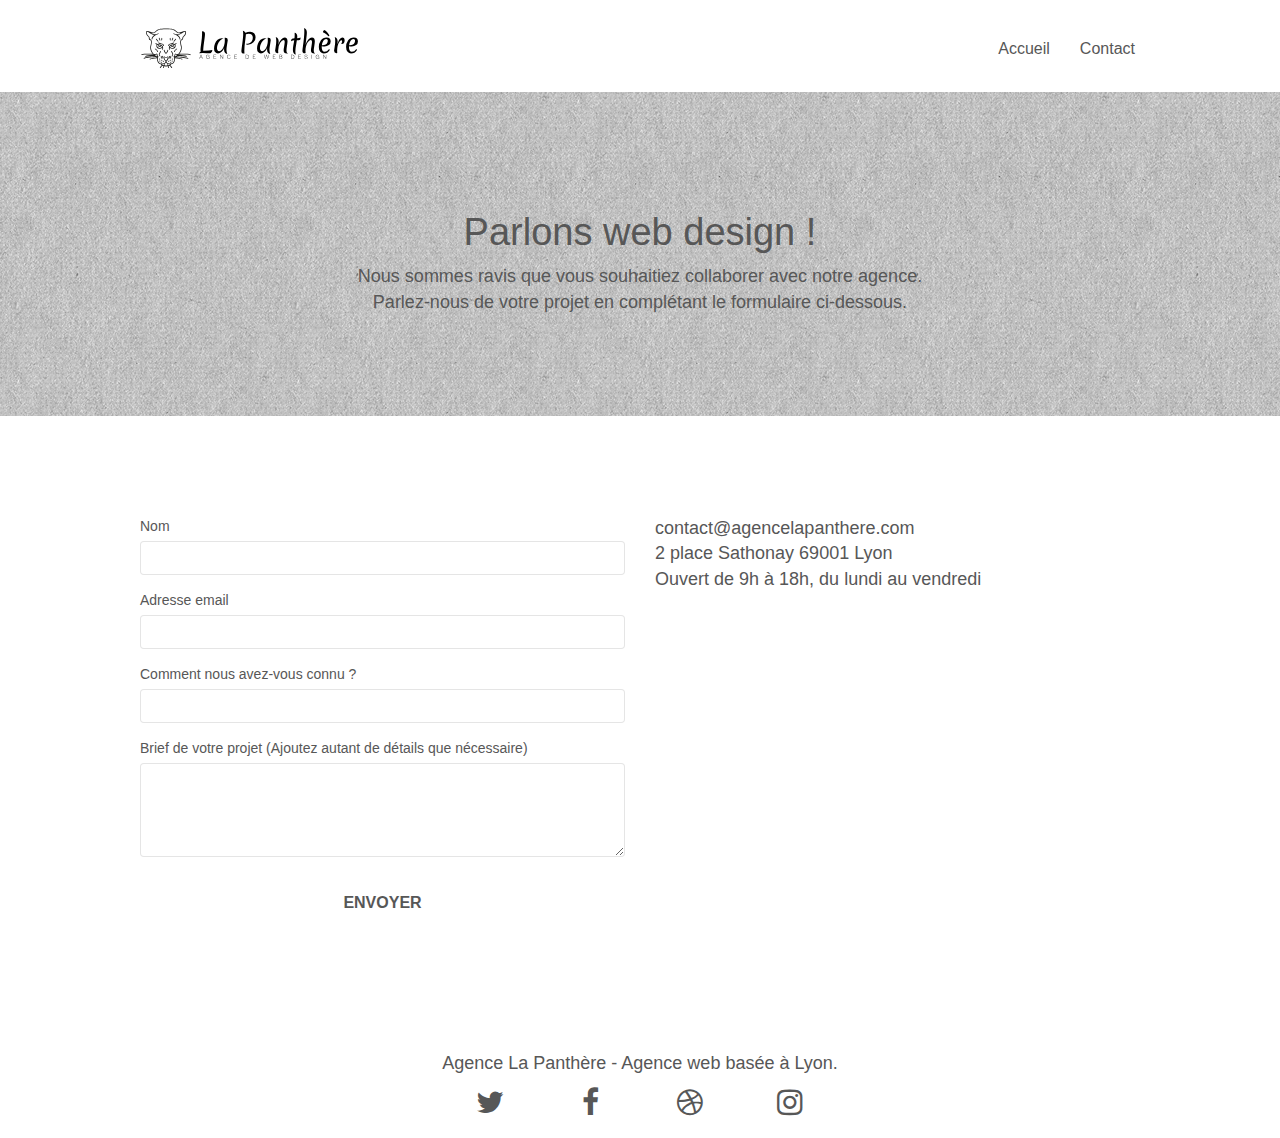
==== commit df3a5614: "Update" ====
--- a/page2.html
+++ b/page2.html
@@ -46,6 +46,7 @@
                   src="img/agence-la-panthere-monochrome.svg"
                   alt="atlanta web design logo"
                   height="40"
+                  width="217px"
               /></a>
               <button
                 id="nav-toggle"
@@ -62,11 +63,15 @@
             <div class="collapse navbar-collapse navbar-1 special-dropdown-nav">
               <ul class="site-navigation nav navbar-nav">
                 <li>
-                  <a href="index.html">Accueil</a>
+                  <a href="index.html" aria-label="Lien vers la page d'accueil"
+                    >Accueil</a
+                  >
                 </li>
                 <li></li>
                 <li>
-                  <a href="page2.html">Contact</a>
+                  <a href="page2.html" aria-label="Lien vers la page contact"
+                    >Contact</a
+                  >
                 </li>
               </ul>
             </div>
@@ -152,6 +157,7 @@
                 <button
                   class="bloc-button btn btn-lg btn-block cta-hero btn-atomic-tangerine"
                   type="submit"
+                  aria-label="Envoyer"
                 >
                   Envoyer
                 </button>
--- a/style.css
+++ b/style.css
@@ -5,6 +5,18 @@
   overflow-x: hidden;
   -webkit-font-smoothing: antialiased;
   -moz-osx-font-smoothing: grayscale;
+}
+
+.imgP {
+  width: 270px;
+  height: 270px;
+  margin-left: auto;
+  margin-right: auto;
+}
+
+.imgLogo {
+  width: 100px;
+  height: 100px;
 }
 
 a,
@@ -822,7 +834,7 @@
 }
 
 .bg-dots-bg {
-  background-image: url("img/dots-bg.png");
+  background-image: url("img/dots-bg.webp");
 }
 
 .bg-lines-h2-bg {
@@ -830,11 +842,11 @@
 }
 
 .bg-banniere {
-  background-image: url("img/agence-la-panthere.jpg");
+  background-image: url("img/agence-la-panthere.webp");
 }
 
 .bg-presentation {
-  background-image: url("img/image-de-presentation.bmp");
+  background-image: url("img/image-de-presentation.webp");
 }
 
 @media (max-width: 1024px) {
